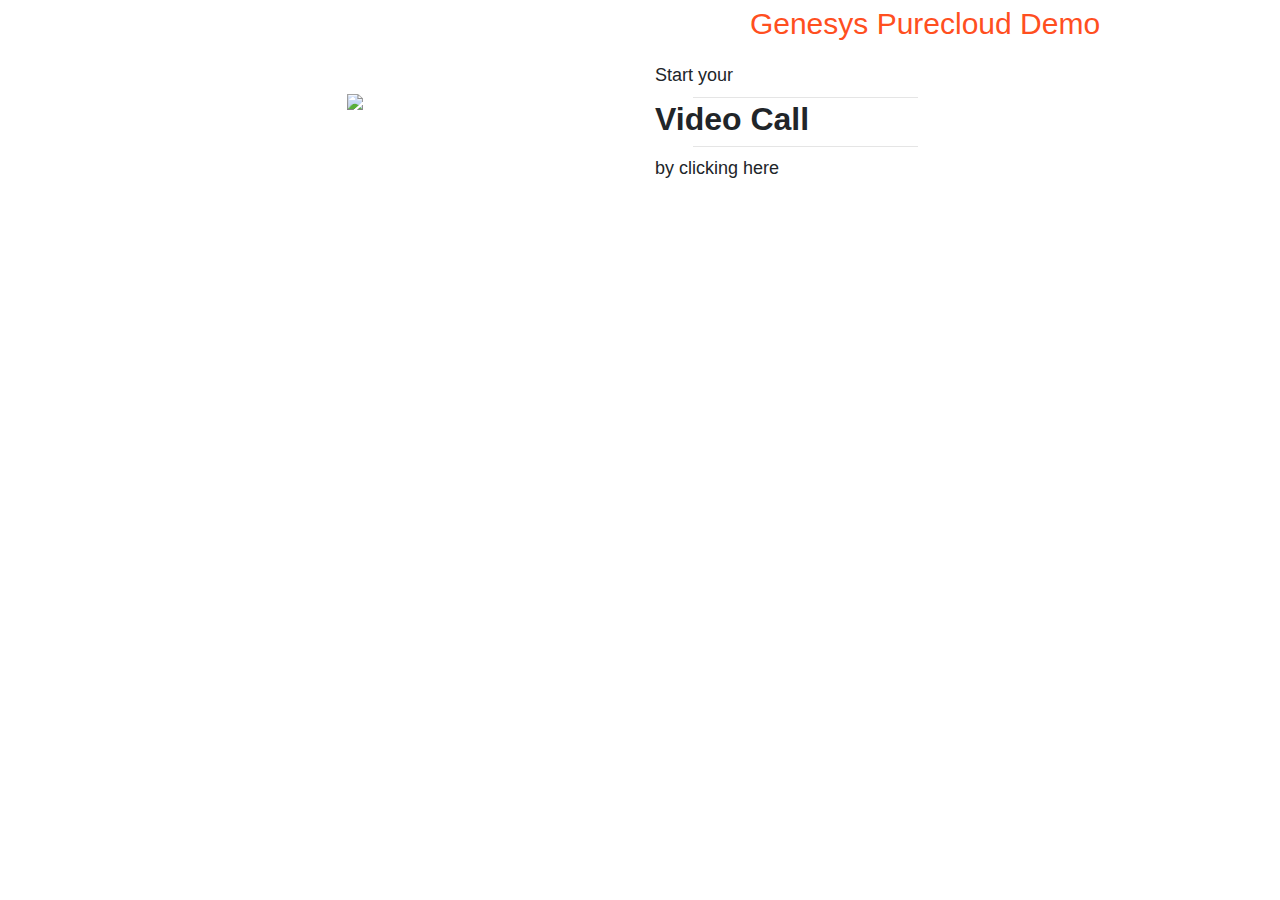
==== single-button-genesys-demo.html @ 1fd9ac0f "." ====
<!DOCTYPE html>
<html lang="en">
<head>
    <meta content="IE=11.0000" http-equiv="X-UA-Compatible">
    <meta charset="utf-8">
    <meta name="viewport" content="width=device-width, initial-scale=1.0">
    <meta name="GENERATOR" content="MSHTML 11.00.9600.18098">
    <title>Single Button Genesys Demo</title>
    <link rel="stylesheet" href="https://maxcdn.bootstrapcdn.com/bootstrap/4.0.0/css/bootstrap.min.css" integrity="sha384-Gn5384xqQ1aoWXA+058RXPxPg6fy4IWvTNh0E263XmFcJlSAwiGgFAW/dAiS6JXm" crossorigin="anonymous">
    <link href="/videoengager/css/site.css" rel="stylesheet">
    <script type="text/javascript" 	src="https://code.jquery.com/jquery-3.5.0.js"></script>	
    <script type="text/javascript"  src = '/videoengager/js/videoengager.widget.js'></script>
  <script>
        jQuery(document).ready(function ($) {
            $("#divdeEspera").hide();

        	$("#myVideoHolder").hide();

            $('#inicioVideoLlamada').click(function () {
                CXBus.command('VideoEngager.startVideoEngager');	
	        });

            $("#closeVideoButton").click(function() {
                CXBus.command('VideoEngager.endCall');
            });
        });
    </script>

<script>
    const urlParams = new URLSearchParams(window.location.search);
    let firstname = urlParams.get('firstname');
    let email = urlParams.get('email');
    let autoDial = urlParams.get('autoDial');
    let debugMode = urlParams.get('debug');
    let enableChat = urlParams.get('enableChat');

    if (!firstname) {
        firstname = 'videoengager.github.io'
    }
    if (!email) {
        email = 'development@videoengager.com'
    }

    if (!window._genesys) window._genesys = {};
    if (!window._gt) window._gt = [];
    window._genesys.widgets = {
          main: {
                debug: true,
                theme: "dark",
                plugins: [
                "cx-webchat",
                "cx-webchat-service",
                "cx-cobrowse",
                "cx-channel-selector",
                "cx-stats-service",
                "cx-call-us",
                "cx-callback-service",
                "cx-callback",
                "cx-calendar",
                "cx-sidebar"
                ],
                lang: "en"
          },
          videoengager: {
                callHolder: "myVideoHolder", //provides a place/div/ where the VideoEngager widget should be inserted. Otherwise, popup winddow will be open.
                platform: "purecloud", // one of 'engage'     or 'purecloud'
                tenantId : "0FphTk091nt7G1W7",  //VideoEngager tenantId
                veUrl: "https://videome.leadsecure.com/", //VideoEngager api base url
                audioOnly: false,  //start the VideoEngager call with audioOnly (without video)
                autoAccept: true, // during the call negotiation - automatically enter the call
                enablePrecall: false, //start the VideoEngager session with precall window - the visitor could select their camera/microphone settings
                useWebChatForm: false, //start VideoEngager session with/without registration form
                //in case of useWebChatForm == false, pass the following data to conversation initialization - visible for agent
                extraAgentMessage: '**This is a VideoEngager Video Call!!!**',
                webChatFormData: { 
                      nickname: 'Jonny',
                      firstname: firstname,
                      lastname: 'Smith',
                      email: email,
                      subject: 'product questions',
                      userData: {}
                },
                i18n: { "en": {  //localize the web chat buttons/tittle in registration form
                            "ChatFormSubmitVideo": "Start Video",
                            "WebChatTitleVideo": "Video Chat",
                            "ChatFormSubmitAudio": "Start Audio",
                            "WebChatTitleAudio": "Audio Chat",
                             },
                        "fr": {
                            "ChatFormSubmitVideo": "Démarrer la vidéo",
                            "WebChatTitleVideo": "Chat la vidéo",
                            "ChatFormSubmitAudio": "Démarrer la audio",
                            "WebChatTitleAudio": "Chat audio",
                        }
                },
                form: { // overrides the webchat form data. comment this property if there is no need to override
                    wrapper: "<table></table>",
                    inputs: [
                        { id:"form_firstname", name: "firstname", maxlength: "100", placeholder: "FirstName", label: "FirstName", autofocus: !0, "aria-required": !0 },
                        { id:"form_lastname", name: "lastname", maxlength: "100", placeholder: "LastName", label: "LastName", "aria-required": !0 },
                        { id:"form_email", type: "email", name: "email", maxlength: "100", placeholder: "Email", label: "Email", "aria-required": !0 },
                        // to add custom fields to web chat
                        { value:"", name: "customField2", maxlength: "100", placeholder: "Cust", label: "Subject" },
                        { value:"Subject", name: "customField2Label", maxlength: "100", placeholder: "", label: !1, style:"display:none" },
                        { value:"", name: "customField1", maxlength: "100", placeholder: "Test 2", label: "BRAND NEW CUSTOM FIELD" },
                        { value:"BRAND NEW CUSTOM FIELD", name: "customField1Label", maxlength: !1, placeholder: !1, label: !1, style:"display:none"},
                        ]
                }  
          },
          webchat: {
                transport: {
                    type: 'purecloud-v2-sockets',
                    dataURL: 'https://api.mypurecloud.com',
                    deploymentKey: '973f8326-c601-40c6-82ce-b87e6dafef1c',
                    orgGuid: 'c4b553c3-ee42-4846-aeb1-f0da3d85058e',
                    markdown: true,
                    interactionData: {
                        routing: {
                                targetType: 'QUEUE',
                                targetAddress: 'TestQueue',
                                priority: 2
                        }
                        }
                },
             /*   form: {
                wrapper: "<table role='none'>",
                inputs: [{
                            id: "cx_sendmessage_form_firstname",
                            name: "firstname",
                            maxlength: "100",
                            placeholder: "@i18n:sendmessage.PlaceholderFirstName",
                            label: "@i18n:sendmessage.FirstName",
                            autofocus: !0,
                            "aria-required": !0
                      },
                      {
                            name: "lastname",
                            maxlength: "100",
                            placeholder: "@i18n:sendmessage.PlaceholderLastName",
                            label: "@i18n:sendmessage.LastName",
                            "aria-required": !0
                      },
                      {
                            id: "cx_sendmessage_form_email",
                            type: "email",
                            name: "email",
                            maxlength: "100",
                            placeholder: "@i18n:sendmessage.PlaceholderEmail",
                            label: "@i18n:sendmessage.Email",
                            "aria-required": !0
                      },
                      {
                            id: "cx_sendmessage_form_subject",
                            name: "subject",
                            maxlength: "100",
                            placeholder: "@i18n:sendmessage.PlaceholderSubject",
                            label: "@i18n:sendmessage.Subject",
                            "aria-required": !0
                      },
                      {
                            id: "cx_sendmessage_form_messagebody",
                            type: "textarea",
                            name: "messagebody",
                            placeholder: "@i18n:sendmessage.PlaceholderTypetexthere",
                            label: !1,
                            "aria-required": !0
                      },
                      // to add custom fields to web chat
                      {
                            value: "TEST",
                            id: "cx_webchat_form_customField2",
                            name: "customField2",
                            maxlength: "100",
                            placeholder: "TEST TEST",
                            label: "TEST"
                      },
                      {
                            value: "Subject",
                            id: "cx_webchat_form_customFieldLabel2",
                            name: "customField2Label",
                            maxlength: "100",
                            placeholder: "",
                            label: !1,
                            style: "display:none"
                      },
                      {
                            value: "TEST",
                            id: "cx_webchat_form_customField1",
                            name: "customField1",
                            maxlength: "100",
                            placeholder: "Test 2",
                            label: "Test 2"
                      },
                      {
                            value: "BRAND NEW CUSTOM FIELD",
                            id: "cx_webchat_form_customFieldLabel1",
                            name: "customField1Label",
                            maxlength: !1,
                            placeholder: !1,
                            label: !1,
                            style: "display:none"
                      },
                      {
                            "id": "cx_webchat_form_language",
                            "name": "language",
                            "maxlength": "100",
                            "placeholder": "Optional",
                            "label": "Language",
                            "type": "select",
                            "options": [{
                            "text": "English",
                            "value": "[DEV] - English"
                            }, {
                            "text": "Bilingual",
                            "value": "[DEV] - Bilingual"
                            }]
                      },
                ],
                },
                */
                cometD: {
                enabled: false,

                },
                autoInvite: {
                enabled: false,
                timeToInviteSeconds: 5,
                inviteTimeoutSeconds: 30
                },
                chatButton: {
                enabled: false,
                openDelay: 1000,
                effectDuration: 300,
                hideDuringInvite: true
                },
                uploadsEnabled: true
          },
          channelselector: {
                ewtRefreshInterval: 10,
                channels: [{
                      enable: true,
                      clickCommand: 'VideoEngager.startVideoEngager',
                      readyEvent: 'VideoEngager.ready',
                      displayName: 'Video Chat',
                      i18n: 'VideoTitle',
                      icon: 'videochat',
                      ewt: {
                            display: true,
                            queue: 'Omnichannel',
                            availabilityThresholdMin: 300,
                            availabilityThresholdMax: 480,
                            hideChannelWhenThresholdMax: false
                      },
                },
                {
                      enable: true,
                      clickCommand: "WebChat.open",
                      readyEvent: "WebChat.ready",
                      displayName: "Web Chat",
                      i10n: "ChatTitle",
                      icon: "chat",
                      html: "",
                      ewt: {
                            display: true,
                            queue: "",
                            availabilityThresholdMin: 300,
                            availabilityThresholdMax: 3600,
                            hideChannelWhenThresholdMax: false
                      },
                },
                ]
          },
          sidebar: {
                showOnStartup: false,
                position: "right",
                expandOnHover: true,
                channels: [{
                name: "ChannelSelector",
                clickCommand: "ChannelSelector.open",
                readyEvent: "ChannelSelector.ready",
                clickOptions: {},
                displayName: "Live Assistance",
                displayTitle: "How would you like to get in touch?",
                icon: "agent"
                }, ]
          },
          extensions: {
                'VideoEngager': videoEngager.initExtension
          }
    };

    //development
    const parameters = {
        staging: {
          organizationId: '639292ca-14a2-400b-8670-1f545d8aa860',
          deploymentId: '1b4b1124-b51c-4c38-899f-3a90066c76cf',
          videoengagerUrl: 'https://staging.leadsecure.com',
          tennantId: 'oIiTR2XQIkb7p0ub',
          environment: 'https://api.mypurecloud.de',
          queue: 'Support'
        },
        dev: {
          organizationId: '327d10eb-0826-42cd-89b1-353ec67d33f8',
          deploymentId: 'c2eaaa5c-d755-4e51-9136-b5ee86b92af3',
          videoengagerUrl: 'https://dev.videoengager.com',
          tennantId: 'test_tenant',
          environment: 'https://api.mypurecloud.com.au',
          queue: 'video'
        },
        prod: {
          organizationId: 'c4b553c3-ee42-4846-aeb1-f0da3d85058e',
          deploymentId: '973f8326-c601-40c6-82ce-b87e6dafef1c',
          videoengagerUrl: 'https://videome.leadsecure.com',
          tennantId: '0FphTk091nt7G1W7',
          environment: 'https://api.mypurecloud.com',
          queue: 'TestQueue'
        }
      };
      
      // development
      if (debugMode) {
        window._genesys.widgets.videoengager.tenantId = parameters[debugMode].tennantId;
        window._genesys.widgets.videoengager.veUrl = parameters[debugMode].videoengagerUrl;
        window._genesys.widgets.webchat.transport.dataURL = parameters[debugMode].environment;
        window._genesys.widgets.webchat.transport.deploymentKey = parameters[debugMode].deploymentId;
        window._genesys.widgets.webchat.transport.orgGuid = parameters[debugMode].organizationId;
        window._genesys.widgets.webchat.transport.interactionData.routing.targetAddress = parameters[debugMode].queue;
      }

    if (enableChat === 'true'){
        window._genesys.widgets.videoengager.useWebChatForm = true;
    }

    window.onload = function() {
        if (autoDial == 'true') {
            CXBus.command('VideoEngager.startVideoEngager');
        }
    }

</script>
</head>

<body>
    <div id="myVideoHolder">
        <div id="closeVideoButtonHolder">
            <img class="button" id="closeVideoButton" src="/videoengager/img/close.png">
        </div>
    </div>
    <div class="container">
        <div class="row">
            <div class="col-12">
                <div class="align-items-center justify-content-center">
                    
                </div>
            </div>
        </div>
    </div>
    <div class="container">
        <div class="row align-items-center justify-content-center">
            <div class="col-12 col-md-6" style=" display: flex; justify-content: center; ">
                <img class="logo" id="" style=" max-width: 100%; " src="/videoengager/img/ve.svg">
            </div>
            <div class="col-12 col-md-6">
                <div class="row">
                    <div class="col-12 texto">
                        <div class="textoBlanco text-center">
                            <p style="font-size:30px;color: #ff4f1f;">Genesys Purecloud Demo</p> 
                        </div>
                        <span id="inicioVideoLlamada" style="cursor:pointer;">
                            <div class="pt-2 roundElement textoBlanco botonVideoLlamada" id="textoProntoseraAtendido"
                                style="width: 300px; height: 140px; LINE-HEIGHT:10px;">
                                <font size=4>Start your</font>
                                <hr width="75%" />
                                <font size=6> <b id="videoText">Video Call</b> </font>
                                <hr width="75%" />
                                <font size=4>by clicking here</font>
                            </div>
                        </a>

                        <div class="roundElement textoBlanco botonVideoLlamada" id="divdeEspera"
                            style="width: 300px; height: 140px; LINE-HEIGHT:10px;">
                            <img id="imgEspera" src="/videoengager/img/ajax-loader.gif"
                                style="top: 60px; position:relative;">
                        </div>
                    </div>
                </div>

            </div>
        </div>
    </div>
    <div class="container body-content">
        <div class="row">
            <div class="col-12">
                <div class="form-group">
                    <!-- <label for="displayName">Display Name</label> -->
                    <input type="hidden" class="form-control" id="displayName" placeholder="Display Name"
                        value="Customer 4">
                </div>
                <div id="error-holder" class="alert alert-danger" role="alert" style="display: none;"></div>
                <button id="clickButton" style="display:none ;">Hidden Video Button</button>
            </div>
        </div>
    </div>

    <script src="https://cdnjs.cloudflare.com/ajax/libs/popper.js/1.12.9/umd/popper.min.js"
    integrity="sha384-ApNbgh9B+Y1QKtv3Rn7W3mgPxhU9K/ScQsAP7hUibX39j7fakFPskvXusvfa0b4Q"
    crossorigin="anonymous"></script>
    <script src="https://maxcdn.bootstrapcdn.com/bootstrap/4.0.0/js/bootstrap.min.js"
    integrity="sha384-JZR6Spejh4U02d8jOt6vLEHfe/JQGiRRSQQxSfFWpi1MquVdAyjUar5+76PVCmYl"
    crossorigin="anonymous"></script>
    <script type="text/javascript"  src = '/widgets.min.js'></script>
    <link id="genesys-widgets-styles" href="/widgets.min.css" type="text/css" rel="stylesheet"/>
</body>
</html>
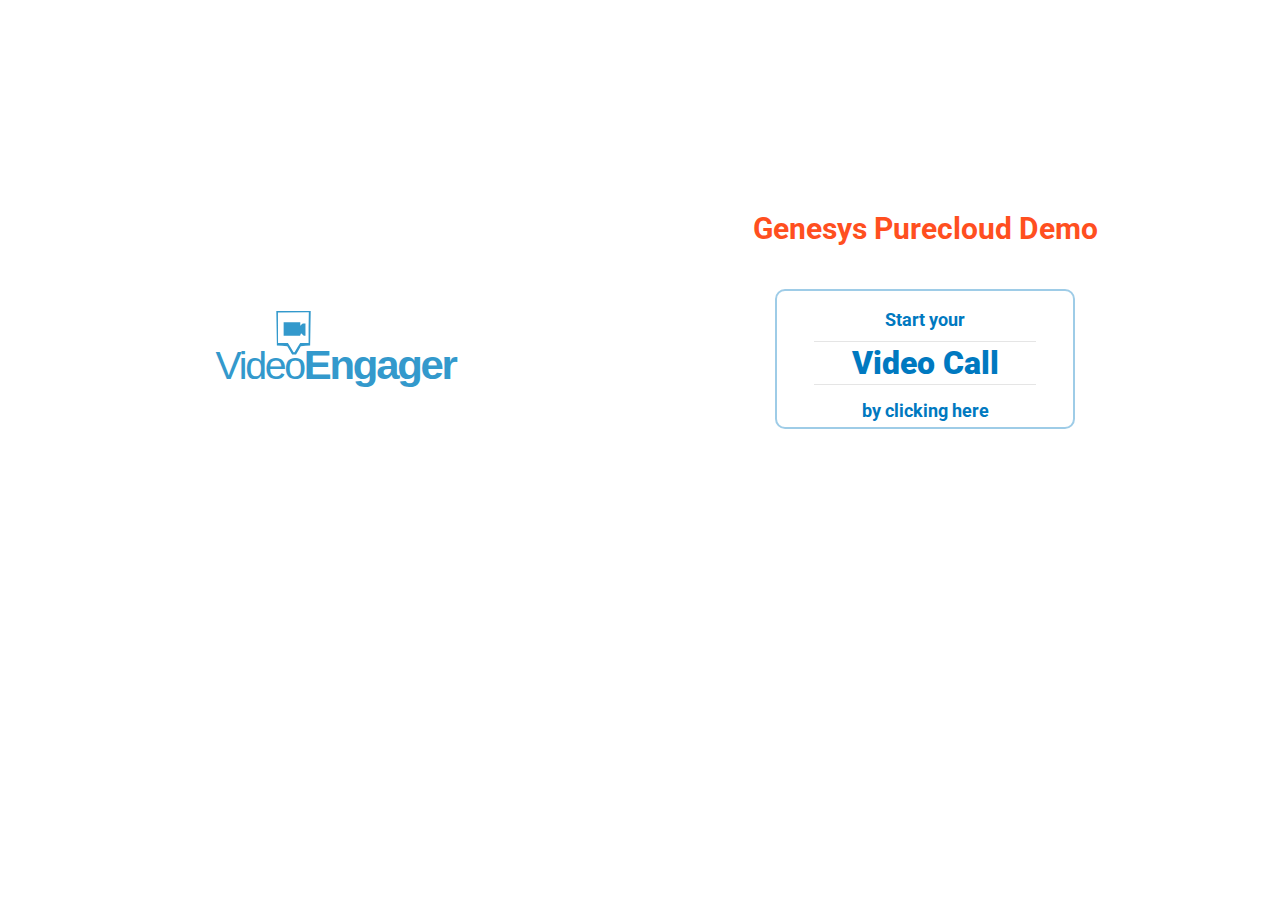
==== commit 2ecb9345: "." ====
--- a/single-button-genesys-demo.html
+++ b/single-button-genesys-demo.html
@@ -8,9 +8,9 @@
     <meta name="GENERATOR" content="MSHTML 11.00.9600.18098">
     <title>Single Button Genesys Demo</title>
     <link rel="stylesheet" href="https://maxcdn.bootstrapcdn.com/bootstrap/4.0.0/css/bootstrap.min.css" integrity="sha384-Gn5384xqQ1aoWXA+058RXPxPg6fy4IWvTNh0E263XmFcJlSAwiGgFAW/dAiS6JXm" crossorigin="anonymous">
-    <link href="/videoengager/css/site.css" rel="stylesheet">
+    <link href="css/site.css" rel="stylesheet">
     <script type="text/javascript" 	src="https://code.jquery.com/jquery-3.5.0.js"></script>	
-    <script type="text/javascript"  src = '/videoengager/js/videoengager.widget.js'></script>
+    <script type="text/javascript"  src = 'js/videoengager.widget.js'></script>
   <script>
         jQuery(document).ready(function ($) {
             $("#divdeEspera").hide();
@@ -60,12 +60,12 @@
                 "cx-calendar",
                 "cx-sidebar"
                 ],
-                lang: "en"
+                lang: "es"
           },
           videoengager: {
                 callHolder: "myVideoHolder", //provides a place/div/ where the VideoEngager widget should be inserted. Otherwise, popup winddow will be open.
                 platform: "purecloud", // one of 'engage'     or 'purecloud'
-                tenantId : "0FphTk091nt7G1W7",  //VideoEngager tenantId
+                tenantId : "iWFuqDNUahia0vMb",  //VideoEngager tenantId
                 veUrl: "https://videome.leadsecure.com/", //VideoEngager api base url
                 audioOnly: false,  //start the VideoEngager call with audioOnly (without video)
                 autoAccept: true, // during the call negotiation - automatically enter the call
@@ -112,13 +112,13 @@
                 transport: {
                     type: 'purecloud-v2-sockets',
                     dataURL: 'https://api.mypurecloud.com',
-                    deploymentKey: '973f8326-c601-40c6-82ce-b87e6dafef1c',
-                    orgGuid: 'c4b553c3-ee42-4846-aeb1-f0da3d85058e',
+                    deploymentKey: 'a6c07b24-c479-4e76-a330-ebbc73118fe6',
+                    orgGuid: 'c3fe9f74-924f-4ca8-a293-96900e7f8bf5',
                     markdown: true,
                     interactionData: {
                         routing: {
                                 targetType: 'QUEUE',
-                                targetAddress: 'TestQueue',
+                                targetAddress: 'Laboratorio',
                                 priority: 2
                         }
                         }
@@ -293,28 +293,28 @@
     //development
     const parameters = {
         staging: {
-          organizationId: '639292ca-14a2-400b-8670-1f545d8aa860',
-          deploymentId: '1b4b1124-b51c-4c38-899f-3a90066c76cf',
-          videoengagerUrl: 'https://staging.leadsecure.com',
-          tennantId: 'oIiTR2XQIkb7p0ub',
-          environment: 'https://api.mypurecloud.de',
-          queue: 'Support'
+            organizationId: "c3fe9f74-924f-4ca8-a293-96900e7f8bf5",
+          deploymentId: "a6c07b24-c479-4e76-a330-ebbc73118fe6",
+          videoengagerUrl: "https://videome.leadsecure.com",
+          tennantId: "iWFuqDNUahia0vMb",
+          environment: "https://api.mypurecloud.com",
+          queue: "Laboratorio"
         },
         dev: {
-          organizationId: '327d10eb-0826-42cd-89b1-353ec67d33f8',
-          deploymentId: 'c2eaaa5c-d755-4e51-9136-b5ee86b92af3',
-          videoengagerUrl: 'https://dev.videoengager.com',
-          tennantId: 'test_tenant',
-          environment: 'https://api.mypurecloud.com.au',
-          queue: 'video'
+            organizationId: "c3fe9f74-924f-4ca8-a293-96900e7f8bf5",
+          deploymentId: "a6c07b24-c479-4e76-a330-ebbc73118fe6",
+          videoengagerUrl: "https://videome.leadsecure.com",
+          tennantId: "iWFuqDNUahia0vMb",
+          environment: "https://api.mypurecloud.com",
+          queue: "Laboratorio"
         },
         prod: {
-          organizationId: 'c4b553c3-ee42-4846-aeb1-f0da3d85058e',
-          deploymentId: '973f8326-c601-40c6-82ce-b87e6dafef1c',
-          videoengagerUrl: 'https://videome.leadsecure.com',
-          tennantId: '0FphTk091nt7G1W7',
-          environment: 'https://api.mypurecloud.com',
-          queue: 'TestQueue'
+            organizationId: "c3fe9f74-924f-4ca8-a293-96900e7f8bf5",
+          deploymentId: "a6c07b24-c479-4e76-a330-ebbc73118fe6",
+          videoengagerUrl: "https://videome.leadsecure.com",
+          tennantId: "iWFuqDNUahia0vMb",
+          environment: "https://api.mypurecloud.com",
+          queue: "Laboratorio"
         }
       };
       
@@ -344,7 +344,7 @@
 <body>
     <div id="myVideoHolder">
         <div id="closeVideoButtonHolder">
-            <img class="button" id="closeVideoButton" src="/videoengager/img/close.png">
+            <img class="button" id="closeVideoButton" src="img/close.png">
         </div>
     </div>
     <div class="container">
@@ -359,7 +359,7 @@
     <div class="container">
         <div class="row align-items-center justify-content-center">
             <div class="col-12 col-md-6" style=" display: flex; justify-content: center; ">
-                <img class="logo" id="" style=" max-width: 100%; " src="/videoengager/img/ve.svg">
+                <img class="logo" id="" style=" max-width: 100%; " src="img/ve.svg">
             </div>
             <div class="col-12 col-md-6">
                 <div class="row">
@@ -380,7 +380,7 @@
 
                         <div class="roundElement textoBlanco botonVideoLlamada" id="divdeEspera"
                             style="width: 300px; height: 140px; LINE-HEIGHT:10px;">
-                            <img id="imgEspera" src="/videoengager/img/ajax-loader.gif"
+                            <img id="imgEspera" src="img/ajax-loader.gif"
                                 style="top: 60px; position:relative;">
                         </div>
                     </div>
@@ -409,7 +409,7 @@
     <script src="https://maxcdn.bootstrapcdn.com/bootstrap/4.0.0/js/bootstrap.min.js"
     integrity="sha384-JZR6Spejh4U02d8jOt6vLEHfe/JQGiRRSQQxSfFWpi1MquVdAyjUar5+76PVCmYl"
     crossorigin="anonymous"></script>
-    <script type="text/javascript"  src = '/widgets.min.js'></script>
-    <link id="genesys-widgets-styles" href="/widgets.min.css" type="text/css" rel="stylesheet"/>
+    <script type="text/javascript"  src = 'js/widgets.min.js'></script>
+    <link id="genesys-widgets-styles" href="css/widgets.min.css" type="text/css" rel="stylesheet"/>
 </body>
 </html>
--- a/css/site.css
+++ b/css/site.css
@@ -0,0 +1,163 @@
+body {
+	padding-top: 0px; padding-bottom: 0px;
+	/*background:url(Wallpaper_BAC.png)*/
+	background:#ffffff;
+}
+a {
+	color: #0079c0ff; text-decoration: none;
+}
+a:hover {
+	color: #0079c0ff !important; text-decoration: none !important;
+}
+a:focus {
+	color: #0079c0ff !important; text-decoration: none !important;
+}
+.body-content {
+	padding-right: 15px; padding-left: 15px;
+}
+input {
+	max-width: 280px;
+}
+select {
+	max-width: 280px;
+}
+textarea {
+	max-width: 280px;
+}
+.field-validation-error {
+	color: #0079c0ff;
+}
+.field-validation-valid {
+	display: none;
+}
+input.input-validation-error {
+	border: 1px solid #0079c0ff; border-image: none;
+}
+input[type='checkbox'].input-validation-error {
+	border: 0px currentColor; border-image: none;
+}
+.validation-summary-errors {
+	color: #0079c0ff;
+}
+.validation-summary-valid {
+	display: none;
+}
+#ImagenFondoPrincipal {
+	left: 0px; top: 0px; width: 100%; height: 100%; position: absolute; z-index: -5000;
+}
+#inicioVideoLlamada {
+	margin-top: 22px;
+    display: block;
+}
+.textoBlanco {
+	color: #0079c0ff; font-size: 35px; font-weight: bold; align-items: center; align-content: center;
+}
+@media (orientation: portrait) {
+    .logo {
+        margin-top: 20%;
+    }
+}
+
+.texto{
+	margin-top:20px;
+}
+.roundElement {
+	border-radius: 10px; border: 2px solid #0079c061; border-image: none;
+}
+.botonVideoLlamada {
+ text-align: center;
+ margin-top: 46px;
+ margin:0 auto;
+}
+.textoBlancoPequeno {
+	color: #0079c0ff; font-size: 20px; font-weight: bold; align-items: center; align-content: center;
+}
+.botonVideoLlamadaPequeno {
+	text-align: center;
+}
+.mensajeSaludo {
+	left: 700px; top: 160px; text-align: center;
+}
+#camaraLocal {
+	border-radius: 10px; border: 2px solid #0079c0ff; border-image: none; top: 10px; width: 100px; height: 62px; position: absolute;
+}
+#camaraRemota {
+	left: 3%; top: 3%; width: 95%; height: 85%; position: absolute; z-index: 0;
+}
+
+#slider1_container{
+	width:100% !important;
+	max-width: 470px !important;
+   position: absolute;
+   display: none;
+}
+
+.objetoInvisible{
+    display:none;
+}
+
+.objetoVisible{
+    display:block;
+}
+
+
+#myVideoHolder{
+	height: 100%;
+    padding-bottom: 45px;
+	width:100%;
+	position: absolute;
+	z-index:1		;
+}
+
+#closeVideoButtonHolder{
+	bottom: 0px;
+    height: 45px;
+    position: absolute;
+    width: 100%;
+    z-index: 10;
+    text-align: center;
+}
+
+#closeVideoButton{
+    height: 45px;
+}
+
+@media only screen and (min-width:419px){
+	.texto{
+		margin-top:10%;
+	}
+}
+@media only screen and (min-width:767px){
+	.texto{
+		margin-top:36%;
+	}
+	.logo {
+		margin-top: 50%;
+	}
+	.texto2 {
+		margin-top: 24%;
+	}
+}
+@media only screen and (min-width:979px){
+	.texto{
+		margin-top:36%;
+	}
+	.logo {
+		margin-top: 50%;
+	}
+	.texto2 {
+		margin-top: 24%;
+	}
+
+}
+@media (orientation: portrait) {
+	#myVideoHolder {
+		padding-bottom: 60px;
+	}
+	#closeVideoButton {
+		height: 60px;
+	}
+	#closeVideoButtonHolder {
+		height: 60px;
+	}
+}--- a/css/widgets.min.css
+++ b/css/widgets.min.css
@@ -0,0 +1,7 @@
+/*!
+ * widgets
+ * @version: 9.0.017.00
+ * @license: Genesys Telecom Labs
+ * @Modules Present: cx-bus,cx-app,cx-overlay,cx-toaster,cx-window-manager,cx-remote,cx-calendar,cx-console,cx-channel-selector,cx-call-us,cx-callback,cx-callback-service,cx-cobrowse,cx-chat-deflection,cx-gwe,cx-engage,cx-engage-offer,cx-knowledge-center-service,cx-send-message,cx-send-message-service,cx-sidebar,cx-search,cx-webchat,cx-webchat-service-legacy-controller,cx-webchat-service-transport-controller,pure-engage-v3-rest-transport,pure-cloud-v2-sockets-transport,cx-webchat-service,cx-clicktocall,cx-clicktocall-service,cx-buster,cx-richmedia-bridge
+ */
+.cx-widget *{box-sizing:border-box;-webkit-text-size-adjust:100%;-ms-text-size-adjust:100%}.cx-widget{font-family:Roboto;font-size:1em;transition:background .5s ease,background-color .5s ease,color .5s ease,border-color .5s ease;-webkit-transition:background .5s ease,background-color .5s ease,color .5s ease,border-color .5s ease;-moz-transition:background .5s ease,background-color .5s ease,color .5s ease,border-color .5s ease;-o-transition:background .5s ease,background-color .5s ease,color .5s ease,border-color .5s ease}.cx-widget article,.cx-widget aside,.cx-widget details,.cx-widget figcaption,.cx-widget figure,.cx-widget footer,.cx-widget header,.cx-widget hgroup,.cx-widget main,.cx-widget nav,.cx-widget section,.cx-widget summary{display:block}.cx-widget audio,.cx-widget canvas,.cx-widget progress,.cx-widget video{display:inline-block;vertical-align:baseline}.cx-widget audio:not([controls]){display:none;height:0}.cx-widget [hidden],.cx-widget template{display:none}.cx-widget a{background:transparent;text-decoration:underline;background:0 0}.cx-widget abbr[title]{border-bottom:1px dotted}.cx-widget b,.cx-widget strong{font-weight:700}.cx-widget dfn{font-style:italic}.cx-widget h1{margin:.67em 0;font-size:2em}.cx-widget mark{background:#ff0}.cx-widget small{font-size:80%}.cx-widget sub,.cx-widget sup{position:relative;font-size:75%;line-height:0;vertical-align:baseline}.cx-widget sup{top:-.5em}.cx-widget sub{bottom:-.25em}.cx-widget img{border:0}.cx-widget svg:not(:root){overflow:hidden;-webkit-transform:scale(1);transform:scale(1)}.cx-widget figure{margin:1em 40px}.cx-widget hr{height:0;-moz-box-sizing:content-box;box-sizing:content-box}.cx-widget pre{overflow:auto}.cx-widget code,.cx-widget kbd,.cx-widget pre,.cx-widget samp{font-family:monospace,monospace;font-size:1em}.cx-widget button,.cx-widget input,.cx-widget optgroup,.cx-widget select,.cx-widget textarea{margin:0;font:inherit;color:inherit}.cx-widget button,.cx-widget select{text-transform:none}.cx-widget button,.cx-widget input[type=button],.cx-widget input[type=reset],.cx-widget input[type=submit]{-webkit-appearance:button;cursor:pointer}.cx-widget button[disabled],.cx-widget input[disabled]{cursor:default}.cx-widget button::-moz-focus-inner,.cx-widget input::-moz-focus-inner{padding:0;border:0}.cx-widget input{line-height:normal}.cx-widget input[type=checkbox],.cx-widget input[type=radio]{-moz-box-sizing:border-box;box-sizing:border-box;padding:0}.cx-widget input[type=number]::-webkit-inner-spin-button,.cx-widget input[type=number]::-webkit-outer-spin-button{height:auto}.cx-widget input[type=search]{-moz-box-sizing:content-box;box-sizing:content-box;-webkit-appearance:textfield}.cx-widget input[type=search]::-webkit-search-cancel-button,.cx-widget input[type=search]::-webkit-search-decoration{-webkit-appearance:none}.cx-widget fieldset{padding:.35em .625em .75em;margin:0 2px;border:1px solid}.cx-widget textarea{overflow:auto}.cx-widget optgroup{font-weight:700}.cx-widget table{border-spacing:0;border-collapse:collapse}.cx-widget td,.cx-widget th{padding:0}.cx-widget th{text-align:left}.cx-widget label{margin-bottom:0!important;color:inherit!important}.cx-widget button{margin:0;font:inherit;overflow:visible;text-rendering:auto;letter-spacing:normal;word-spacing:normal;text-indent:0;-webkit-writing-mode:horizontal-tb}.cx-widget .cx-icon-debug .cx-icon-debug-set>div{display:inline-block;width:58px;padding:10px;margin:5px;font-size:.625em;text-align:center}.cx-widget .cx-icon-debug .cx-icon-debug-set>div span{white-space:nowrap}.cx-widget .cx-form-control{height:32px;border:1px solid;border-width:1px;border-style:solid}.cx-widget .cx-btn{display:inline-block;padding:5px 24px;margin-bottom:0;font-size:.75em;font-weight:700;line-height:1.66666667em;text-align:center;white-space:nowrap;vertical-align:middle;cursor:pointer;-o-user-select:none;user-select:none;background-image:none;border:1px solid;border-radius:2px;text-shadow:none}.cx-widget .cx-btn:focus{border-width:2px;padding-top:4px;padding-bottom:4px}.cx-widget .cx-full-screen-view{position:absolute;z-index:999999;top:0;left:0;height:100%;width:100%;padding:0;margin:0}.cx-widget fieldset{min-width:0;padding:0;margin:0;border:0}.cx-widget legend{display:block;width:100%;padding:0;margin-bottom:20px;font-size:1.125em;line-height:inherit;border:0;border-bottom:1px solid}.cx-widget label{display:inline;margin-bottom:5px;font-size:.75em;font-weight:700;line-height:1rem}.cx-widget input[type=search]{-moz-box-sizing:border-box;box-sizing:border-box}.cx-widget input[type=radio]{margin-top:4px;margin-right:5px;cursor:pointer;width:auto;display:inline;height:auto}.cx-widget input[type=radio].cx-radiobtn{display:none}.cx-widget input[type=radio].cx-radiobtn+span{position:relative;top:1px;display:inline;margin-right:7px;font-size:.9375em;line-height:.75em;cursor:pointer;outline:none}.cx-widget input[type=checkbox]{margin-top:4px;margin-right:5px;cursor:pointer;width:auto!important;float:left}.cx-widget input[type=checkbox].cx-form-control{margin-top:1px;height:auto}.cx-widget input[type=checkbox].cx-checkbox{display:none}.cx-widget input[type=checkbox].cx-checkbox+span{position:relative;top:1px;display:inline;margin-right:7px;font-size:.875em;line-height:1rem;cursor:pointer;outline:none}.cx-widget input[type=file]{display:block}.cx-widget input[type=range]{display:block;width:100%}.cx-widget select[multiple],.cx-widget select[size]{height:auto}.cx-widget input[type=checkbox]:focus,.cx-widget input[type=file]:focus,.cx-widget input[type=radio]:focus{outline:thin dotted;outline:5px auto -webkit-focus-ring-color;outline-offset:-2px}.cx-widget output{padding-top:5px}.cx-widget .cx-form-control,.cx-widget output{display:block;font-size:.75em;line-height:1.86666667em}.cx-widget .cx-form-control{width:100%;padding:4px 12px;background-image:none;border-radius:2px}.cx-widget .cx-form-control:focus{outline:0;border-width:2px}.cx-widget .cx-form-control[disabled],.cx-widget .cx-form-control[readonly],.cx-widget fieldset[disabled] .cx-form-control{cursor:not-allowed;opacity:1}.cx-widget textarea.cx-form-control{height:auto;resize:none}.cx-widget textarea.cx-form-control:focus{padding-top:3px;padding-bottom:3px}.cx-widget input[type=date]{line-height:2em}.cx-widget .cx-form-group{margin-bottom:15px}.cx-widget .cx-checkbox,.cx-widget .cx-radio{display:block;min-height:20px;margin-top:10px;margin-bottom:10px}.cx-widget .cx-checkbox label,.cx-widget .cx-radio label{display:inline;font-weight:400;cursor:pointer}.cx-widget .cx-checkbox-inline input[type=checkbox],.cx-widget .cx-checkbox input[type=checkbox],.cx-widget .cx-radio-inline input[type=radio],.cx-widget .cx-radio input[type=radio]{float:left}.cx-widget .cx-checkbox+.checkbox,.cx-widget .cx-radio+.radio{margin-top:-5px}.cx-widget .cx-checkbox-inline,.cx-widget .cx-radio-inline{display:inline-block;padding-left:20px;margin-bottom:0;font-weight:400;line-height:1.25em;vertical-align:middle;cursor:pointer}.cx-widget .cx-checkbox-inline+.cx-checkbox-inline,.cx-widget .cx-radio-inline+.cx-radio-inline{margin-top:0;margin-left:1px}.cx-widget .cx-checkbox-inline[disabled],.cx-widget .cx-checkbox[disabled],.cx-widget .cx-radio-inline[disabled],.cx-widget .cx-radio[disabled],.cx-widget fieldset[disabled] .cx-checkbox,.cx-widget fieldset[disabled] .cx-checkbox-inline,.cx-widget fieldset[disabled] .cx-radio,.cx-widget fieldset[disabled] .cx-radio-inline,.cx-widget fieldset[disabled] input[type=checkbox],.cx-widget fieldset[disabled] input[type=radio],.cx-widget input[type=checkbox][disabled],.cx-widget input[type=radio][disabled]{cursor:not-allowed}.cx-widget .cx-input-sm{height:32px;padding:5px 10px;font-size:.6875em;line-height:1.5;border-radius:3px}.cx-widget select.cx-input-sm{height:32px;line-height:2em}.cx-widget select[multiple].cx-input-sm,.cx-widget textarea.cx-input-sm{height:auto}.cx-widget .cx-input-lg{height:32px;padding:10px 16px;font-size:.875em;line-height:1.33em;border-radius:6px}.cx-widget select.cx-input-lg{height:32px;line-height:2em}.cx-widget select[multiple].cx-input-lg,.cx-widget textarea.cx-input-lg{height:auto}.cx-widget .ui-draggable-handle{-ms-touch-action:none;touch-action:none}@keyframes opacityZeroToFull{0%{opacity:0;visibility:hidden}to{opacity:1;visibility:visible}}@keyframes opacityIncreaseToFull{0%{opacity:.5}to{opacity:1}}.cx-widget:hover{z-index:1000000!important}.cx-widget .cx-mobile input.cx-form-control,.cx-widget .cx-mobile text-area.cx-form-control{font-size:1em}.cx-button-group{overflow:auto}.cx-buttons-single{text-align:center}.cx-buttons-single .cx-btn-default,.cx-buttons-single .cx-btn-primary{float:none}.cx-buttons-binary .cx-btn-primary{float:right}.cx-buttons-binary .cx-btn-default{float:left}.cx-buttons-primary .cx-btn-primary{float:right}.cx-buttons-primary .cx-text{float:left;margin-left:16px}.cx-buttons-default .cx-btn-default{float:left}.cx-buttons-default .cx-text{float:right;margin-right:16px}.cx-ac-wrapper{position:relative;width:100%}.cx-ac-wrapper input{padding-right:30px}.cx-ac-dropdown-menu{position:absolute;top:100%;left:0;right:0;z-index:1;padding:4px 0;cursor:pointer;display:none;border:1px solid}.cx-ac-suggestion{padding:8px 12px}.cx-countdown{font-size:1.5em;font-weight:300}.cx-countdown .cx-icon{display:inline-block;width:16px;height:16px;margin-right:7px}.cx-mobile .cx-countdown .cx-icon{width:18px;height:18px}.cx-screen-reader-only{position:absolute;left:-10000px;top:auto;width:1px;height:1px;overflow:hidden}.cx-common-screen-reader{width:1px;height:1px;overflow:hidden;text-indent:-9999px;border:0}.cx-widget.cx-desktop .cx-input-focus{border-width:1px!important;box-shadow:0 2px 2px #23adff;transition:all .2s ease-out;border-color:#75a8ff!important}.cx-widget.cx-desktop .cx-input-focus:focus{outline:none}.cx-common-container.cx-loading .cx-loading-screen,.cx-common-container.cx-loading .cx-smokescreen{display:block}.cx-common-container.cx-waiting .cx-loading-screen{display:block;pointer-events:none;background:none}.cx-loading-screen{display:none;position:absolute;top:0;left:0;height:100%;width:100%}.cx-loading-container{display:none;position:relative}.cx-loading-container .cx-loading-icon,.cx-loading-screen .cx-loading-icon{display:inline-block;height:50px;width:50px;left:-25px;margin-left:50%;position:relative;top:50%;-webkit-transform:translateY(-50%);-ms-transform:translateY(-50%);transform:translateY(-50%)}.cx-loading-container svg,.cx-loading-screen svg{-webkit-animation:cxloadingspin 4s linear infinite;-moz-animation:cxloadingspin 4s linear infinite;animation:cxloadingspin 4s linear infinite}@-moz-keyframes cxloadingspin{0%{-moz-transform:rotate(0deg)}to{-moz-transform:rotate(1turn)}}@-webkit-keyframes cxloadingspin{0%{-webkit-transform:rotate(0deg)}to{-webkit-transform:rotate(1turn)}}@keyframes cxloadingspin{0%{transform:rotate(0deg)}to{transform:rotate(1turn)}}.cx-common-container,.cx-drop-shadow{-webkit-box-shadow:0 0 21px 2px rgba(0,0,0,.2);box-shadow:0 0 21px 2px rgba(0,0,0,.2)}.cx-common-container{box-sizing:border-box;-moz-box-sizing:border-box;-webkit-box-sizing:border-box}.cx-common-container button,.cx-common-container form{outline:none}.cx-common-container *{box-sizing:border-box;-moz-box-sizing:border-box;-webkit-box-sizing:border-box}.cx-common-container ::-webkit-scrollbar{width:5px;height:5px}.cx-common-container .cx-titlebar{clear:both;border-width:0 0 1px;border-style:solid;padding:14px 20px;background-color:inherit}.cx-common-container .cx-titlebar .cx-icon{float:left;width:24px;height:24px;margin-top:2px}.cx-common-container .cx-titlebar .cx-title{display:inline-block;font-size:1.5em;margin:0 0 0 8px;font-weight:lighter}.cx-common-container .cx-titlebar .cx-close{float:right}.cx-common-container .cx-titlebar .cx-close .cx-button-close{font-size:1em}.cx-common-container .cx-body{padding:24px 24px 0;overflow:auto;clear:both;position:relative}.cx-common-container .cx-body ::-webkit-scrollbar{width:5px;height:5px}.cx-common-container .cx-button-container{font-size:.75em;line-height:1em}.cx-common-container .cx-button-container .cx-button-group .cx-btn{margin:12px 0 0}.cx-common-container .cx-button-container .cx-button-group .cx-text{margin:20px 0;line-height:1em}.cx-common-container .cx-dialog-container,.cx-common-container .cx-smokescreen{position:absolute;top:0;left:0;height:100%;width:100%;display:none}.cx-common-container .cx-dialog-container{padding:48px 96px;font-size:.875em}.cx-common-container .cx-dialog-container .cx-dialog{border:1px solid;padding:24px;top:28px;position:relative;display:none}.cx-common-container .cx-footer{padding:14px 24px 18px;background-color:inherit}.cx-common-container .cx-footer .cx-powered-by{font-size:.625em}.cx-common-container .cx-branding{padding:10px 12px 26px 15px}.cx-common-container .cx-branding .cx-icon{float:left;width:16px;height:16px}.cx-common-container .cx-email-link{font-weight:700}.cx-common-container .cx-powered-by .cx-icon{position:relative;top:2px}.cx-common-container .cx-powered-by .cx-icon svg{width:59px;height:14px}.cx-common-container .cx-buttons-window-control{position:absolute;top:12px;right:12px;font-size:1em;overflow:hidden}.cx-common-container .cx-buttons-window-control button{display:none;padding:0;background-color:transparent;border:0;width:20px;height:20px;padding:2px;margin-left:6px}.cx-common-container .cx-buttons-window-control button:focus{border:1px solid;border-width:2px;padding:1px}.cx-footer .cx-button-group .cx-button-group{margin-bottom:0}.cx-button-group{overflow:auto}.cx-buttons-single{text-align:center}.cx-buttons-single .cx-btn-default,.cx-buttons-single .cx-btn-primary{float:none}.cx-buttons-binary .cx-btn-primary{float:right}.cx-buttons-binary .cx-btn-default{float:left}.cx-buttons-primary .cx-btn-primary{float:right}.cx-buttons-primary .cx-text{float:left;margin-left:16px}.cx-buttons-default .cx-btn-default{float:left}.cx-buttons-default .cx-text{float:right;margin-right:16px}.cx-common-container.cx-close .cx-buttons-window-control button.cx-button-close,.cx-common-container.cx-minimize .cx-buttons-window-control button.cx-button-maximize,.cx-common-container.cx-minimize .cx-buttons-window-control button.cx-button-minimize{display:inline-block}.cx-common-container.cx-minimized .cx-buttons-window-control .cx-button-maximize svg{-ms-transform:rotate(180deg);-webkit-transform:rotate(180deg);transform:rotate(180deg);border-bottom:1px transparent}.cx-common-container.cx-mobile .cx-btn{padding:5px 14px}.cx-common-container.cx-mobile .cx-titlebar{padding:9px 11px}.cx-common-container.cx-mobile .cx-titlebar .cx-icon{margin-left:13px}.cx-common-container.cx-mobile .cx-buttons-window-control{top:7px;right:0;overflow:visible!important}.cx-common-container.cx-mobile .cx-buttons-window-control>button{margin-right:10px;padding:4px;width:24px;height:32px}.cx-common-container.cx-mobile .cx-buttons-window-control>button:focus{padding:3px}.cx-common-container.cx-mobile .cx-button-container .cx-text{margin:16px 9px 16px 0}.cx-common-container.cx-mobile .cx-footer{border-width:1px 0 0;border-style:solid;width:100%;position:absolute;bottom:0;left:0}.cx-common-container.cx-mobile .cx-dialog-container{padding:20px}.cx-common-container.cx-close .cx-buttons-window-control button.cx-button-close,.cx-common-container.cx-minimize .cx-buttons-window-control button.cx-button-maximize,.cx-common-container.cx-minimize .cx-buttons-window-control button.cx-button-minimize{display:inline-block}.cx-common-container.cx-overlay.cx-desktop{padding:28px 48px 0;min-width:688px;width:auto}.cx-common-container.cx-overlay.cx-desktop .cx-button-group{padding-bottom:0}.cx-common-container.cx-overlay.cx-desktop .cx-titlebar{border:0;padding:0 0 17px}.cx-common-container.cx-overlay.cx-desktop .cx-titlebar .cx-icon{float:left;width:24px;height:24px;margin-right:12px;margin-top:0}.cx-common-container.cx-overlay.cx-desktop .cx-titlebar .cx-title{margin-top:0;margin-left:0;padding:0;line-height:1.75em;font-size:1.5em}.cx-common-container.cx-overlay.cx-desktop .cx-titlebar .cx-subtitle{font-size:.875em;line-height:2.5em;clear:both}.cx-common-container.cx-overlay.cx-desktop .cx-body{padding:17px 0;min-height:66px;border-width:1px 0;border-style:solid}.cx-common-container.cx-overlay.cx-desktop .cx-footer{padding:8px 0 24px}.cx-common-container.cx-overlay.cx-desktop .cx-button-container{margin-bottom:12px}.cx-widget.ow-modal.cx-mobile{top:inherit!important;right:inherit!important;height:100%;width:100%;position:fixed;z-index:1000000!important}.cx-widget.ow-modal.cx-mobile.ow-full-screen{margin-left:0!important;left:0!important;bottom:0!important}.cx-widget.ow-modal.ow-fit-content{top:50px!important;height:auto;width:auto;max-width:96%;z-index:1000020!important}.cx-common-container.cx-overlay.cx-mobile{min-width:auto}.cx-common-container.cx-overlay.cx-mobile .cx-subtitle{font-size:.875em;line-height:2.5em;clear:both}.cx-common-container.cx-overlay.cx-mobile .cx-footer{padding:14px 24px 18px}.cx-common-container.cx-overlay.cx-mobile.cx-portrait{padding:0;height:100%;width:100%}.cx-common-container.cx-overlay.cx-mobile.cx-portrait .cx-close{padding:4px 8px;font-size:1.5em}.cx-common-container.cx-overlay.cx-mobile.cx-portrait .cx-body{max-height:none;padding:16px 24px 17px;border-width:1px 0;border-style:solid}.cx-common-container.cx-overlay.cx-mobile.cx-portrait .cx-body .cx-wrapper{height:100%;max-height:none}.cx-common-container.cx-overlay.cx-mobile.cx-portrait .cx-button-container .cx-button-group .cx-btn{margin:8px 24px}.cx-common-container.cx-overlay.cx-mobile.cx-landscape{height:100%;width:100%;padding:0}.cx-common-container.cx-overlay.cx-mobile.cx-landscape .cx-close{padding:4px 8px;font-size:1.5em}.cx-common-container.cx-overlay.cx-mobile.cx-landscape .cx-body{border-width:0;border-style:solid;padding:16px 24px 17px;border-top:0}.cx-common-container.cx-overlay.cx-mobile.cx-landscape .cx-body .wrapper{max-height:none;height:100%}.cx-common-container.cx-overlay.cx-mobile.cx-landscape .cx-button-container .cx-button-group .cx-btn{height:32px;margin:8px 24px}@media screen and (max-width:1099px) and (min-width:650px){.cx-common-container.cx-overlay.cx-desktop{min-width:550.4px}}.cx-common-container.cx-toast .cx-button-container{padding:0 24px}.cx-widget.cx-theme-dark{color:#fdfdfd;background-color:#33383d;scrollbar-face-color:#a3a8ae;scrollbar-track-color:#212529;scrollbar-arrow-color:#a3a8ae}.cx-widget.cx-theme-dark .cx-theme{background-color:#33383d;color:#fdfdfd;border-color:#222529!important}.cx-widget.cx-theme-dark .cx-overlay{background-color:#33383d}.cx-widget.cx-theme-dark .cx-svg-icon-tone1{fill:#fdfdfd}.cx-widget.cx-theme-dark .cx-svg-icon-tone2{fill:#8c8c8c}.cx-widget.cx-theme-dark .cx-svg-icon-shadow1{fill:#000;opacity:.2}.cx-widget.cx-theme-dark .cx-svg-icon-shadow2{fill:#000;opacity:.1}.cx-widget.cx-theme-dark *{border-color:#222529}.cx-widget.cx-theme-dark .cx-titlebar .cx-title{color:#fdfdfd}.cx-widget.cx-theme-dark .cx-buttons-window-control .cx-svg-icon-tone1,.cx-widget.cx-theme-dark .cx-input-icon-overlay .cx-svg-icon-tone1{fill:#98a7b8}.cx-widget.cx-theme-dark a,.cx-widget.cx-theme-dark a:hover,.cx-widget.cx-theme-dark label{color:#fdfdfd}.cx-widget.cx-theme-dark .cx-icon-alert-circle{color:#f53131}.cx-widget.cx-theme-dark .cx-branding,.cx-widget.cx-theme-dark .cx-footer{color:#98a7b8}.cx-widget.cx-theme-dark .cx-branding *,.cx-widget.cx-theme-dark .cx-footer *{fill:#98a7b8}.cx-widget.cx-theme-dark .cx-form-control{background-color:#444a52;color:#fdfdfd}.cx-widget.cx-theme-dark .cx-form-control.cx-error{border-color:#f53131!important}.cx-widget.cx-theme-dark .cx-form-control::placeholder{color:#c5ccd6}.cx-widget.cx-theme-dark .cx-form-control:-moz-placeholder,.cx-widget.cx-theme-dark .cx-form-control::-moz-placeholder{color:#c5ccd6}.cx-widget.cx-theme-dark .cx-form-control:-ms-input-placeholder{color:#c5ccd6}.cx-widget.cx-theme-dark .cx-form-control::-webkit-input-placeholder{color:#c5ccd6}.cx-widget.cx-theme-dark .cx-btn:focus,.cx-widget.cx-theme-dark .cx-button-group button:focus,.cx-widget.cx-theme-dark .cx-form-control:not(.cx-error):focus,.cx-widget.cx-theme-dark input:focus,.cx-widget.cx-theme-dark textarea:focus{border-color:#75a8ff!important}.cx-widget.cx-theme-dark input,.cx-widget.cx-theme-dark select,.cx-widget.cx-theme-dark textarea{background-color:#444a52;color:#fdfdfd;border-color:#758384}.cx-widget.cx-theme-dark .intl-tel-input .selected-flag{border-color:#75a8ff}.cx-widget.cx-theme-dark .cx-btn-default{background:none;border-color:#222529!important;color:#fdfdfd;background-color:#222529}.cx-widget.cx-theme-dark .cx-btn.cx-disabled{background:#ccc}.cx-widget.cx-theme-dark .cx-btn-primary{color:#fdfdfd;border-color:#2e69db!important;background:#5081e1;background:-moz-linear-gradient(top,#5081e1 0,#4375d6 100%);background:-webkit-linear-gradient(top,#5081e1,#4375d6);background:linear-gradient(180deg,#5081e1 0,#4375d6);filter:progid:DXImageTransform.Microsoft.gradient(startColorstr="@bg_color_4",endColorstr="@bg_color_5",GradientType=0)}.cx-widget.cx-theme-dark .cx-btn-primary:focus,.cx-widget.cx-theme-dark .cx-button-group .cx-btn-primary:focus{border-color:#dae6fc!important}.cx-widget.cx-theme-dark .cx-ac-dropdown-menu{background:#33383d;border-color:#222529!important}.cx-widget.cx-theme-dark .cx-ac-suggestion.cx-active,.cx-widget.cx-theme-dark .cx-ac-suggestion:hover{background-color:#75a8ff;color:#fdfdfd}.cx-widget.cx-theme-dark ::-webkit-scrollbar-thumb{background:#a3a8ae}.cx-widget.cx-theme-dark .cx-smokescreen{background-color:#33383d;opacity:.7}.cx-widget.cx-theme-dark .cx-dialog-container .cx-dialog{background-color:#33383d;border-color:#222529!important}.cx-widget.cx-theme-dark .cx-theme-background{background-color:#33383d}.cx-widget.cx-theme-dark .cx-theme-border{border:1px solid #222529!important}.cx-widget.cx-theme-dark .cx-theme-text{color:#fdfdfd}.cx-widget.cx-theme-dark .cx-theme-icon-interactive1 svg .cx-svg-icon-tone1{fill:#5081e1}.cx-widget.cx-theme-dark .cx-theme-icon-positive svg .cx-svg-icon-tone1{fill:#4ac764}.cx-widget.cx-theme-dark .cx-theme-icon-negative svg .cx-svg-icon-tone1{fill:#f53131}.cx-widget.cx-theme-dark .cx-theme-icon-warning svg .cx-svg-icon-tone1{fill:#f8a740}.cx-widget.cx-theme-dark .cx-warning{color:#f53131!important}.cx-widget.cx-theme-dark .cx-warning .cx-icon svg *{fill:#f53131!important}.cx-widget.cx-theme-dark .cx-countdown{color:#fdfdfd}.cx-widget.cx-theme-dark .cx-countdown .cx-icon svg *{fill:#fdfdfd}.cx-widget.cx-theme-light{color:#444a52;background-color:#fdfdfd;scrollbar-face-color:#ccc}.cx-widget.cx-theme-light .cx-theme{background-color:#fdfdfd;color:#444a52;border-color:#dae1e8!important}.cx-widget.cx-theme-light .cx-overlay{background-color:#fdfdfd}.cx-widget.cx-theme-light .cx-svg-icon-tone1{fill:#ff4f1f}.cx-widget.cx-theme-light .cx-svg-icon-tone2{fill:#8c8c8c}.cx-widget.cx-theme-light .cx-svg-icon-shadow1{fill:#000;opacity:.2}.cx-widget.cx-theme-light .cx-svg-icon-shadow2{fill:#000;opacity:.1}.cx-widget.cx-theme-light *{border-color:#dae1e8}.cx-widget.cx-theme-light .cx-titlebar .cx-title{color:#444a52}.cx-widget.cx-theme-light .cx-buttons-window-control .cx-svg-icon-tone1{fill:#8795a6}.cx-widget.cx-theme-light .cx-input-icon-overlay .cx-svg-icon-tone1{fill:#98a7b8}.cx-widget.cx-theme-light .cx-input-group-btn .cx-svg-icon-tone1{fill:#fdfdfd}.cx-widget.cx-theme-light label{color:#444a52}.cx-widget.cx-theme-light a,.cx-widget.cx-theme-light a:hover{color:#000}.cx-widget.cx-theme-light .cx-icon-alert-circle{color:#f53131}.cx-widget.cx-theme-light .cx-branding,.cx-widget.cx-theme-light .cx-footer{color:#66759b}.cx-widget.cx-theme-light .cx-branding *,.cx-widget.cx-theme-light .cx-footer *{fill:#66759b}.cx-widget.cx-theme-light .cx-form-control.cx-error{border-color:#f53131}.cx-widget.cx-theme-light .cx-form-control::placeholder{color:#6f7491}.cx-widget.cx-theme-light .cx-form-control:-moz-placeholder,.cx-widget.cx-theme-light .cx-form-control::-moz-placeholder{color:#6f7491}.cx-widget.cx-theme-light .cx-form-control:-ms-input-placeholder{color:#6f7491}.cx-widget.cx-theme-light .cx-form-control::-webkit-input-placeholder{color:#6f7491}.cx-widget.cx-theme-light .cx-btn:focus,.cx-widget.cx-theme-light .cx-button-group button:focus,.cx-widget.cx-theme-light .cx-form-control:not(.cx-error):focus,.cx-widget.cx-theme-light input:focus,.cx-widget.cx-theme-light textarea:focus{border-color:#5791fd!important}.cx-widget.cx-theme-light input[type=email],.cx-widget.cx-theme-light input[type=tel],.cx-widget.cx-theme-light input[type=text],.cx-widget.cx-theme-light select,.cx-widget.cx-theme-light textarea{background-color:#fdfdfd;color:#444a52;border-color:#94948a}.cx-widget.cx-theme-light .intl-tel-input .selected-flag{border-color:#5791fd}.cx-widget.cx-theme-light .cx-btn-default{background:none;border-color:#dae1e8!important;color:#fdfdfd;background-color:#555d66}.cx-widget.cx-theme-light .cx-btn.cx-disabled{background:#ccc}.cx-widget.cx-theme-light .cx-btn-primary{color:#fdfdfd;border-color:#2e69db!important;background:#566dd9;background:-moz-linear-gradient(top,#566dd9 0,#4375d6 100%);background:-webkit-linear-gradient(top,#566dd9,#4375d6);background:linear-gradient(180deg,#566dd9 0,#4375d6);filter:progid:DXImageTransform.Microsoft.gradient(startColorstr="@bg_color_4",endColorstr="@bg_color_5",GradientType=0);background-color:#566dd9}.cx-widget.cx-theme-light .cx-btn-default:focus,.cx-widget.cx-theme-light .cx-btn-primary:focus,.cx-widget.cx-theme-light .cx-button-group .cx-btn-default:focus,.cx-widget.cx-theme-light .cx-button-group .cx-btn-primary:focus{border-color:#000!important}.cx-widget.cx-theme-light .cx-ac-dropdown-menu{background:#fdfdfd;border-color:#dae1e8!important}.cx-widget.cx-theme-light .cx-ac-suggestion.cx-active,.cx-widget.cx-theme-light .cx-ac-suggestion:hover{background-color:#5791fd;color:#fdfdfd}.cx-widget.cx-theme-light ::-webkit-scrollbar-thumb{background:#939399}.cx-widget.cx-theme-light .cx-smokescreen{background-color:#fdfdfd;opacity:.7}.cx-widget.cx-theme-light .cx-dialog-container .cx-dialog{background-color:#fdfdfd;border-color:#dae1e8!important}.cx-widget.cx-theme-light .cx-theme-background{background-color:#fdfdfd}.cx-widget.cx-theme-light .cx-theme-border{border:1px solid #dae1e8!important}.cx-widget.cx-theme-light .cx-theme-text{color:#444a52}.cx-widget.cx-theme-light .cx-theme-icon-interactive1 svg .cx-svg-icon-tone1{fill:#5081e1}.cx-widget.cx-theme-light .cx-theme-icon-positive svg .cx-svg-icon-tone1{fill:#34a84f}.cx-widget.cx-theme-light .cx-theme-icon-negative svg .cx-svg-icon-tone1{fill:#f53131}.cx-widget.cx-theme-light .cx-theme-icon-warning svg .cx-svg-icon-tone1{fill:#d47f2f}.cx-widget.cx-theme-light .cx-warning{color:#f53131!important}.cx-widget.cx-theme-light .cx-warning .cx-icon svg *{fill:#f53131!important}.cx-widget.cx-theme-light .cx-countdown{color:#444a52}.cx-widget.cx-theme-light .cx-countdown .cx-icon svg *{fill:#444a52}.cx-widget.cx-theme-light .cx-loading-container .cx-loading-icon svg g g,.cx-widget.cx-theme-light .cx-loading-screen .cx-loading-icon svg g g{stroke:#2b74ff}.cx-widget.cx-theme-light .cx-loading-container .cx-loading-icon svg g:first-child g,.cx-widget.cx-theme-light .cx-loading-screen .cx-loading-icon svg g:first-child g{stroke:#72799d}.ow-overlay{position:fixed;z-index:1000010;top:0;left:0;height:100%;width:100%;background-color:#33383d;opacity:.8}.ow-closed{display:none}.ow-modal{position:fixed;z-index:99999;top:50px}.ow-modal .cx-widget-status{text-indent:-9999px;height:0}.ow-position-center{left:50%}.ow-position-left{left:100px}.ow-position-right{right:100px}.ow-position-bottom{top:unset;bottom:50px}.ow-modal-visibility,.ow-modal-visibility:hover{z-index:1000020!important}.ow-pivot-wrapper{position:absolute;margin:auto;top:0;right:0;bottom:0;left:0;width:fit-content;width:-webkit-fit-content;width:-ms-fit-content;width:-o-fit-content;max-width:-moz-max-content;height:fit-content;height:-webkit-fit-content;height:-ms-fit-content;height:-o-fit-content}.ow-pivot-wrapper .ow-modal{position:relative}@media screen and (max-width:1099px) and (min-width:650px){.ow-modal.cx-desktop{max-width:80%}}.cx-toaster{position:fixed;bottom:0;width:320px;z-index:999998}.cx-toaster .cx-common-container .cx-titlebar .cx-icon{width:30px}.cx-toaster .cx-btn{font-size:1em}.cx-toaster .cx-body{line-height:24px;padding-bottom:6px}.cx-toaster.cx-mobile{right:inherit!important;left:0;width:100%}.cx-widget.cx-window-manager .cx-widget-status{text-indent:-9999px;height:0}.cx-side-button-group{white-space:nowrap;position:fixed;top:12%;right:0;z-index:0!important;-webkit-transform:rotate(-90deg);-moz-transform:rotate(-90deg);-ms-transform:rotate(-90deg);-o-transform:rotate(-90deg);-webkit-transform-origin:100% 100%;-moz-transform-origin:100% 100%;-ms-transform-origin:100% 100%;-o-transform-origin:100% 100%;filter:progid:DXImageTransform.Microsoft.BasicImage(rotation=3);-moz-user-select:none;-ms-user-select:none;-khtml-user-select:none;-webkit-user-select:none;-webkit-touch-callout:none;background-color:transparent!important}.cx-side-button-group .cx-side-button{position:relative;font-weight:700;padding:10px;display:inline-block;cursor:pointer;margin-left:6px;transform:none;-webkit-box-shadow:0 0 8px rgba(0,0,0,.2);box-shadow:0 0 8px rgba(0,0,0,.2)}.cx-side-button-group .cx-side-button .cx-side-button-img{height:17px;margin-right:3px;display:inline-block}.cx-side-button-group .cx-side-button .cx-side-button-label{white-space:nowrap}.cx-calendar{padding:24px 24px 18px;width:320px;height:100%;-webkit-overflow-scrolling:touch}.cx-calendar .cx-calendar-status{text-indent:-9999px;height:0}.cx-calendar .cx-disable-time{pointer-events:none;opacity:.2}.cx-calendar .cx-calendar-row span:hover,.cx-calendar .cx-tablinks:hover,.cx-calendar div.cx-calendar-day-container:hover{cursor:pointer;background-color:#2e69db}.cx-calendar .cx-active,.cx-calendar .cx-tablinks:focus,.cx-calendar .cx-time-content:focus{background-color:#2e69db!important;color:#fdfdfd}.cx-calendar .cx-calendar-day,.cx-calendar .cx-tablinks{font-weight:700}.cx-calendar .cx-btn{font-size:1em}.cx-calendar .cx-wrapper{height:86%;display:-webkit-box;display:-ms-flexbox;display:flex;margin-bottom:12px;border-width:0 0 1px;border-style:solid}.cx-calendar .cx-wrapper-left{position:relative;float:left;width:auto;overflow-y:auto;overflow-x:hidden;-webkit-overflow-scrolling:touch;min-width:90px;height:100%}.cx-calendar .cx-wrapper-left .cx-calendar-days .cx-calendar-day-container{min-height:44px;padding:8px 12px;transition:.2s}.cx-calendar .cx-wrapper-left .cx-calendar-days .cx-calendar-day-container .cx-calendar-day-divider{display:none}.cx-calendar .cx-calendar-periods{padding:0 8px;border-width:0 0 0 1px;border-style:solid;overflow-y:auto;width:180px;height:100%}.cx-calendar .cx-calendar-periods ul.cx-tab{list-style-type:none;margin:0;padding:0;overflow:hidden}.cx-calendar .cx-calendar-periods ul.cx-tab li{float:left}.cx-calendar .cx-calendar-periods .cx-tablinks{display:inline-block;text-align:center;padding:12px 21px;text-decoration:none;transition:.2s}.cx-calendar .cx-calendar-periods .cx-tablinks.cx-two-periods{padding:12px 24px}.cx-calendar .cx-calendar-periods .cx-tablinks.cx-one-period{padding:12px 69px}.cx-calendar .cx-calendar-periods .cx-wrapper-right{height:inherit}.cx-calendar .cx-calendar-periods .cx-wrapper-right .cx-tabcontent{display:none;padding:0;height:inherit}.cx-calendar .cx-calendar-periods .cx-wrapper-right .cx-tabcontent .cx-time-wrapper{position:relative;-webkit-overflow-scrolling:touch}.cx-calendar .cx-calendar-periods .cx-wrapper-right .cx-tabcontent .cx-time-wrapper -webkit-scrollbar{width:5px}.cx-calendar .cx-calendar-periods .cx-wrapper-right .cx-tabcontent .cx-calendar-row>span{padding:14px 12px;text-align:center;width:50%;display:inline-block}.cx-calendar .cx-calendar-periods .cx-wrapper-right .cx-tabcontent .cx-calendar-row .cx-disable-time{pointer-events:none;opacity:.3}.cx-calendar .cx-calendar-periods .cx-wrapper-right .cx-tabcontent .cx-calendar-row .cx-hide-time{display:none}.cx-calendar .cx-calendar-periods .cx-wrapper-right .cx-tabcontent .cx-control-time-slots{padding:16px 9px}.cx-calendar .cx-calendar-error-container{position:absolute;background-color:inherit;z-index:3;top:80px;left:60px;right:40px}.cx-calendar .cx-calendar-error-container .cx-calendar-error{padding:24px;box-shadow:0 0 21px 2px rgba(0,0,0,.2);border-color:inherit!important;border:1px solid}.cx-calendar .cx-calendar-error-container .cx-calendar-error .cx-icon{margin:6px;float:left;width:24px}.cx-calendar .cx-calendar-error-container .cx-calendar-error .cx-icon-alert-circle{display:block}.cx-calendar .cx-calendar-error-container .cx-calendar-error .cx-error-message{padding:0 0 12px 18px;word-wrap:break-word;white-space:pre-line}@media (-ms-high-contrast:none),screen and (-ms-high-contrast:active){.cx-calendar .cx-wrapper-left .cx-calendar-day-container{padding:8px 12px 8px 4px!important}.cx-calendar .cx-calendar-periods{width:182px}.cx-calendar .cx-calendar-periods .cx-calendar-row>span{padding:14px 12px 14px 10px!important}}.cx-desktop .cx-calendar{font-size:.75em}.cx-calendar.cx-disabled .cx-loading-screen{display:block}.cx-calendar.cx-disabled .cx-loading-screen .cx-loading-icon{top:40%}.cx-calendar.cx-disabled .cx-calendar-periods,.cx-calendar.cx-disabled .cx-wrapper-left,.cx-calendar.cx-disabled>.cx-button-group{pointer-events:none;opacity:.2}.cx-mobile .cx-calendar{position:fixed;padding:0;right:0;top:0;width:100%;height:667px;z-index:2;-webkit-overflow-scrolling:touch}.cx-mobile .cx-calendar .cx-wrapper-left{width:50%;height:inherit}.cx-mobile .cx-calendar .cx-wrapper-left .cx-calendar-day-container{height:inherit;padding:18px 24px 1px}.cx-mobile .cx-calendar .cx-wrapper-left .cx-calendar-day-container .cx-calendar-day-wrapper{border-width:0 0 1px;border-style:solid;padding-bottom:18px;margin:0 0 -2px}.cx-mobile .cx-calendar .cx-wrapper-left .cx-calendar-day-container .cx-calendar-day-wrapper .cx-calendar-day{font-size:1.125em;font-weight:400}.cx-mobile .cx-calendar .cx-wrapper-left .cx-calendar-day-container .cx-calendar-day-wrapper .cx-calendar-date{font-size:1.125em;font-weight:lighter}.cx-mobile .cx-calendar .cx-button-close{margin-right:3px;height:24px;width:24px}.cx-mobile .cx-calendar .cx-calendar-periods{padding:0;width:50%;position:relative;-webkit-overflow-scrolling:touch;height:inherit}.cx-mobile .cx-calendar .cx-calendar-periods .cx-wrapper-right .cx-tabcontent{display:block;height:inherit}.cx-mobile .cx-calendar .cx-calendar-periods .cx-wrapper-right .cx-tabcontent .cx-time-wrapper .cx-time-content{float:right;width:100%}.cx-mobile .cx-calendar .cx-calendar-periods .cx-wrapper-right .cx-tabcontent .cx-time-wrapper .cx-time-content .cx-calendar-row span{font-size:1.5em;font-weight:lighter;display:block;padding:14px 24px;width:100%;text-align:right}.cx-mobile .cx-calendar .cx-calendar-periods .cx-wrapper-right .cx-tabcontent .cx-time-wrapper .cx-time-content .cx-calendar-row span.cx-hide-time{display:none}.cx-mobile .cx-calendar .cx-calendar-error-container{margin:0 12%;width:75%;top:59px;left:0;right:0}.cx-mobile .cx-calendar.cx-disabled .cx-loading-screen .cx-loading-icon{top:50%}.cx-mobile.cx-landscape .cx-calendar .cx-calendar-day-container .cx-calendar-day{float:left}.cx-mobile.cx-landscape .cx-calendar .cx-calendar-day-container .cx-calendar-day-divider{display:block;padding:4px;float:left}.cx-mobile.cx-landscape .cx-calendar .cx-calendar-day-container .cx-calendar-date{padding-top:1px}.cx-theme-light .cx-calendar .cx-calendar-day-container:hover,.cx-theme-light .cx-calendar .cx-calendar-row span:hover,.cx-theme-light .cx-calendar .cx-tablinks:hover{color:#fdfdfd}.cx-theme-light .cx-calendar.cx-theme-light .cx-calendar-row span:hover{background-color:#cedffd;color:#444a52}.cx-console{overflow-y:auto;cursor:inital!important;padding:0;width:510px}.cx-console .cx-section{margin-bottom:24px}.cx-console h2{cursor:pointer;float:left;clear:left;font-size:1em;margin-top:0}.cx-console .cx-smokescreen{display:none;height:100%;position:absolute;top:0;left:0;width:100%;background-color:#fff;opacity:.8;z-index:1}.cx-console .cx-alert-container{display:none;z-index:2;position:absolute;top:0;left:0;width:100%}.cx-console .cx-alert-container>.cx-wrapper{margin:0 16px;padding:24px 24px 0;border:1px solid #eee}.cx-console .cx-return-area-container{cursor:pointer}.cx-console .cx-return-area-container .cx-return-area{margin:4px 2px;padding:2px;border:1px solid #000;opacity:.5;-webkit-transition:border .3s linear!important;-ms-transition:border .3s linear!important;transition:border .3s linear!important}.cx-console .cx-line{display:inline-flex;width:510px}.cx-console .cx-dropdown{width:195px!important}.cx-console .cx-show{display:block}.cx-console .cx-execute-button{z-index:0;position:static!important;display:inline-block;margin:0 1px!important}.cx-console .cx-execute-button button{width:110px}.cx-console .cx-options-area{display:block;margin-top:10px!important;resize:horizontal!important;width:100%}.cx-console .cx-options-area:focus{outline:0;border-color:#75a8ff!important}.cx-console .cx-watch-table-container{display:none;margin:24px 0}.cx-console .cx-watch-table-container .cx-watch-table{cursor:pointer;width:510px;margin:10px 0}.cx-console .cx-watch-table-container .cx-watch-table thead tr{border-bottom:1px solid #fff}.cx-console .cx-watch-table-container .cx-watch-table tbody tr td.cx-unsubscribe{cursor:pointer}.cx-console .cx-watch-table-container .cx-watch-table tbody tr td.cx-unsubscribe:hover{background:red;color:#fff}.cx-console .cx-watch-table-container .cx-watch-table .cx-plug-td{width:80%}.cx-console .cx-watch-table-container .cx-watch-table .cx-unsubscribe{width:20%;text-align:center}.cx-console .cx-clear-all{display:none;width:510px}.cx-console .cx-clear-all button{width:110px;float:right}.cx-console .cx-backgroundRed{background:red;color:#fff}.cx-console .cx-outlineRed{outline:2px solid red!important}.cx-console .cx-outlineGreen{outline:2px solid green!important}.cx-console .cx-fadeNone{background:none!important}.cx-channel-selector.cx-common-container.cx-overlay.cx-desktop{min-width:auto}.cx-channel-selector.cx-common-container.cx-overlay.cx-desktop .cx-body{padding:17px 0 0!important}.cx-channel-selector{height:100%}.cx-channel-selector .cx-wrapper{max-width:780px;overflow-y:hidden;overflow-x:auto;min-height:240px;position:relative;-webkit-overflow-scrolling:touch}.cx-channel-selector ul.cx-channels{margin:0;padding:0;list-style-type:none}.cx-channel-selector .cx-channels{overflow:hidden;float:left;-webkit-overflow-scrolling:touch}.cx-channel-selector .cx-channels li{width:136px;border-width:1px;border-style:solid;margin-right:17px;cursor:pointer;margin-bottom:17px;float:left}.cx-channel-selector .cx-channels .cx-channel{padding:16px;min-height:224px;position:relative}.cx-channel-selector .cx-channels .cx-channel .cx-channel-details{padding-top:22px;clear:both;text-align:center}.cx-channel-selector .cx-channels .cx-channel>.cx-icon{padding:10px 0 0;margin:0 auto 30px;height:64px;width:64px}.cx-channel-selector .cx-channels .cx-channel .cx-name{font-weight:700;font-size:.9375em}.cx-channel-selector .cx-channels .cx-channel .cx-availability{padding:12px 0}.cx-channel-selector .cx-channels .cx-channel .cx-availability .cx-message{font-weight:100;font-size:.8125em;padding-bottom:12px;left:0;right:0;margin:0 auto}.cx-channel-selector .cx-channels .cx-channel .cx-availability .cx-status-message{display:none}.cx-channel-selector .cx-channels .cx-channel .cx-availability .cx-status{font-size:.875em;position:absolute;bottom:8px;left:0;right:0;margin:0 auto}.cx-channel-selector .cx-channels .cx-channel .cx-availability .cx-status-time{font-size:.85em}.cx-channel-selector .cx-channels .cx-channel .cx-availability .cx-subtitle{float:left;font-size:.85em;font-weight:100}.cx-channel-selector .cx-channels .cx-channel .cx-availability .cx-control-icon{padding-right:4px}.cx-channel-selector .cx-channels .cx-channel .cx-availability .cx-status-icon{position:relative;top:4px}.cx-channel-selector .cx-channels .cx-channel .cx-availability .cx-status-icon svg{height:16px;width:16px}@-moz-document url-prefix(){.cx-channel-selector .cx-channels .cx-channel:focus{outline:1px dotted}}.cx-channel-selector .cx-channels .cx-channel-disable{opacity:.3;pointer-events:none}.cx-channel-selector .cx-channels li:last-child{margin-right:0}.cx-channel-selector .cx-channels .cx-channel:hover{background-color:#f2f4f7}.cx-channel-selector .cx-cobrowse-start{display:none;position:absolute;bottom:14px;right:49px}.cx-mobile.cx-channel-selector .cx-body{padding:0 24px!important}.cx-mobile.cx-channel-selector .cx-wrapper{min-height:inherit;overflow:inherit}.cx-mobile.cx-channel-selector .cx-channels{width:auto!important}.cx-mobile.cx-channel-selector .cx-channels li{width:100%;margin:0;border-width:0 0 1px;border-style:solid}.cx-mobile.cx-channel-selector .cx-channels .cx-channel{width:100%;padding:12px 0;min-height:inherit;display:inline-flex!important;align-items:center}.cx-mobile.cx-channel-selector .cx-channels .cx-channel .cx-channel-details{padding-top:0!important;width:auto;display:-webkit-box;display:-ms-flexbox;display:flex;-webkit-box-orient:horizontal;-webkit-box-direction:normal;-ms-flex-direction:row;flex-direction:row;-ms-flex-wrap:wrap;flex-wrap:wrap}.cx-mobile.cx-channel-selector .cx-channels .cx-channel .cx-channel-details .cx-name{width:100%;text-align:left}.cx-mobile.cx-channel-selector .cx-channels .cx-channel.cx-hide{display:none!important}.cx-mobile.cx-channel-selector .cx-channels .cx-channel>.cx-icon{float:left;height:46px;width:46px;margin:0 10px 0 0!important;padding:0!important}.cx-mobile.cx-channel-selector .cx-channels .cx-channel .cx-availability{width:100%;padding:0}.cx-mobile.cx-channel-selector .cx-channels .cx-channel .cx-availability .cx-status-time{font-size:.75em}.cx-mobile.cx-channel-selector .cx-channels .cx-channel .cx-availability .cx-status{bottom:auto;position:relative;text-align:left}.cx-mobile.cx-channel-selector .cx-channels .cx-channel .cx-availability .cx-subtitle{line-height:1.667em;font-weight:400}.cx-mobile.cx-channel-selector .cx-channels .cx-channel .cx-availability .cx-message{display:none}.cx-mobile.cx-channel-selector .cx-channels .cx-channel .cx-availability .cx-status-message{font-size:.75em;font-weight:400;display:inline-block;padding-left:4px}@media only screen and (min-device-width:320px) and (max-device-width:568px) and (-webkit-min-device-pixel-ratio:2) and (orientation:portrait){.cx-channels .cx-channel .cx-name{font-size:.9375em!important}}.cx-theme-dark .cx-channel-selector .cx-channels .cx-channel:hover,.cx-theme-dark .cx-channel-selector .cx-wrapper .cx-channel:hover{background-color:#222529}.cx-theme-light .cx-channel-selector .cx-channels .cx-channel:hover .cx-theme-icon-positive svg .cx-svg-icon-tone1{fill:#31a066}.cx-theme-light .cx-channel-selector .cx-channels .cx-channel:hover .cx-theme-icon-warning svg .cx-svg-icon-tone1{fill:#cf780f}@media only screen and (min-device-width:768px) and (max-device-width:1024px) and (orientation:portrait){.cx-channel-selector .cx-wrapper{max-width:715px}}.cx-call-us .cx-cobrowse-offer{display:none}.cx-call-us .cx-cobrowse-offer .cx-cobrowse-link{cursor:pointer}.cx-call-us .cx-dialog-cobrowse .cx-message{padding-bottom:18px}.cx-call-us .cx-contacts-header-container{display:inline-block}.cx-call-us .cx-contacts-header-container .contacts-header{display:inline;font-weight:300}.cx-call-us .cx-alert{display:none;z-index:2;position:absolute;top:0;left:0;width:100%}.cx-call-us .cx-alert>.cx-wrapper{margin:0 16px;background-color:#fff;padding:24px 24px 0;border:1px solid #eee}.cx-call-us .cx-btn{font-size:1em}.cx-call-us .cx-content .cx-wrapper{overflow:auto}.cx-call-us .cx-content .cx-phone-title{white-space:nowrap;padding-right:20px}.cx-call-us .cx-content .cx-phone-number{white-space:nowrap}.cx-call-us .cx-content .cx-phone-number a{color:inherit!important}.cx-call-us .cx-content .cx-phone-number a:hover{color:inherit!important;font-style:inherit!important;text-decoration:underline!important}.cx-call-us .cx-content .cx-main-phone{overflow:hidden}.cx-call-us .cx-content .cx-main-phone .cx-phone-title{float:left;width:50%;min-height:50px;font-size:2.25em}.cx-call-us .cx-content .cx-main-phone .cx-phone-number{float:right;width:50%;min-height:50px;text-align:right;font-size:2.3125em}@-moz-document url-prefix(){.cx-call-us .cx-content .cx-main-phone .cx-phone-number a:focus{outline:1px dotted}}.cx-call-us .cx-content .cx-alt-phones{float:right;text-align:right;margin:15px 0 0;padding:0;list-style:none}.cx-call-us .cx-content .cx-alt-phones>li{overflow:hidden;white-space:nowrap}.cx-call-us .cx-content .cx-alt-phones .cx-phone-title{display:inline-block;float:left;line-height:2.1875em;font-size:.813em;font-weight:400}.cx-call-us .cx-content .cx-alt-phones .cx-phone-number{display:inline-block;text-align:right;font-size:1.4375em}.cx-call-us .cx-content .cx-availability{float:left;max-width:200px;text-align:left;font-weight:400;color:#9fabb7}.cx-call-us .cx-content .cx-availability .cx-hours{list-style:none;margin:0;padding:0}.cx-call-us .cx-content .cx-availability .cx-hours>li{line-height:1.6em;font-size:.9375em}.cx-call-us .cx-content .cx-availability .cx-ewt{display:none}.cx-call-us>.cx-button-group{padding:0}.cx-call-us>.cx-button-group span.cx-cobrowse-footer{display:none;float:right;line-height:2.666667em}.cx-call-us.cx-desktop .cx-titlebar .cx-title{line-height:inherit!important}.cx-call-us.cx-mobile{width:auto}.cx-call-us.cx-mobile .cx-content{border:0;height:auto}.cx-call-us.cx-mobile .cx-main-phone .cx-phone-title{font-weight:300}.cx-call-us.cx-mobile .cx-main-phone .cx-phone-number{width:auto}.cx-call-us.cx-mobile.cx-portrait .cx-body{border-width:0}.cx-call-us.cx-mobile.cx-portrait .cx-main-phone .cx-phone-number{float:left;width:auto}.cx-call-us.cx-mobile.cx-portrait .cx-alt-phones{float:left}.cx-call-us.cx-mobile.cx-portrait .cx-alt-phones .cx-phone-number{float:left;clear:both}.cx-call-us.cx-mobile.cx-portrait .cx-availability{clear:both;margin-top:25px}.cx-widget.cx-theme-light .cx-call-us .cx-content .cx-availability{color:#697596}@media (max-width:360px){.cx-call-us>.cx-button-group span.right{float:left}}.intl-tel-input{position:relative;display:inline-block}.intl-tel-input *{box-sizing:border-box;-moz-box-sizing:border-box}.intl-tel-input .hide{display:none}.intl-tel-input .v-hide{visibility:hidden}.intl-tel-input input,.intl-tel-input input[type=tel],.intl-tel-input input[type=text]{position:relative;z-index:0;margin-top:0!important;margin-bottom:0!important;padding-right:36px;margin-right:0}.intl-tel-input .flag-container{position:absolute;top:0;bottom:0;right:0;padding:1px}.intl-tel-input .selected-flag{z-index:1;position:relative;width:36px;height:100%;padding:0 0 0 8px}.intl-tel-input .selected-flag .iti-arrow{position:absolute;top:50%;margin-top:-2px;right:6px;width:0;height:0;border-left:3px solid transparent;border-right:3px solid transparent;border-top:4px solid #555}.intl-tel-input .selected-flag .iti-arrow.up{border-top:none;border-bottom:4px solid #555}.intl-tel-input .country-list{position:absolute;z-index:2;list-style:none;text-align:left;padding:0;margin:0 0 0 -1px;box-shadow:1px 1px 4px rgba(0,0,0,.2);background-color:#fff;border:1px solid #ccc;white-space:nowrap;max-height:200px;overflow-y:scroll;color:#000}.intl-tel-input .country-list.dropup{bottom:100%;margin-bottom:-1px}.intl-tel-input .country-list .flag-box{display:none}@media (max-width:500px){.intl-tel-input .country-list{white-space:normal}}.intl-tel-input .country-list .divider{padding-bottom:5px;margin-bottom:5px;border-bottom:1px solid #ccc}.intl-tel-input .country-list .country{padding:5px 10px}.intl-tel-input .country-list .country .dial-code{color:#999}.intl-tel-input .country-list .country.highlight{background-color:rgba(0,0,0,.05)}.intl-tel-input .country-list .country-name,.intl-tel-input .country-list .dial-code,.intl-tel-input .country-list .flag-box{vertical-align:middle}.intl-tel-input .country-list .country-name,.intl-tel-input .country-list .flag-box{margin-right:6px}.intl-tel-input.allow-dropdown input,.intl-tel-input.allow-dropdown input[type=tel],.intl-tel-input.allow-dropdown input[type=text]{padding-right:6px;padding-left:16px;margin-left:0}.intl-tel-input.allow-dropdown .flag-container{right:auto;left:0}.intl-tel-input.allow-dropdown .selected-flag{width:18px}.intl-tel-input.allow-dropdown .selected-flag:focus{border:2px solid}.intl-tel-input.allow-dropdown .flag-container:hover{cursor:pointer}.intl-tel-input.allow-dropdown .flag-container:hover .selected-flag{background-color:rgba(0,0,0,.05)}.intl-tel-input.allow-dropdown input[disabled]+.flag-container:hover,.intl-tel-input.allow-dropdown input[readonly]+.flag-container:hover{cursor:default}.intl-tel-input.allow-dropdown input[disabled]+.flag-container:hover .selected-flag,.intl-tel-input.allow-dropdown input[readonly]+.flag-container:hover .selected-flag{background-color:transparent}.intl-tel-input.allow-dropdown.separate-dial-code .selected-flag{background-color:rgba(0,0,0,.05);display:table}.intl-tel-input.allow-dropdown.separate-dial-code .selected-dial-code{display:table-cell;vertical-align:middle;padding-left:28px}.intl-tel-input.allow-dropdown.separate-dial-code.iti-sdc-2 input,.intl-tel-input.allow-dropdown.separate-dial-code.iti-sdc-2 input[type=tel],.intl-tel-input.allow-dropdown.separate-dial-code.iti-sdc-2 input[type=text]{padding-left:76px}.intl-tel-input.allow-dropdown.separate-dial-code.iti-sdc-2 .selected-flag{width:70px}.intl-tel-input.allow-dropdown.separate-dial-code.iti-sdc-3 input,.intl-tel-input.allow-dropdown.separate-dial-code.iti-sdc-3 input[type=tel],.intl-tel-input.allow-dropdown.separate-dial-code.iti-sdc-3 input[type=text]{padding-left:84px}.intl-tel-input.allow-dropdown.separate-dial-code.iti-sdc-3 .selected-flag{width:78px}.intl-tel-input.allow-dropdown.separate-dial-code.iti-sdc-4 input,.intl-tel-input.allow-dropdown.separate-dial-code.iti-sdc-4 input[type=tel],.intl-tel-input.allow-dropdown.separate-dial-code.iti-sdc-4 input[type=text]{padding-left:92px}.intl-tel-input.allow-dropdown.separate-dial-code.iti-sdc-4 .selected-flag{width:86px}.intl-tel-input.allow-dropdown.separate-dial-code.iti-sdc-5 input,.intl-tel-input.allow-dropdown.separate-dial-code.iti-sdc-5 input[type=tel],.intl-tel-input.allow-dropdown.separate-dial-code.iti-sdc-5 input[type=text]{padding-left:100px}.intl-tel-input.allow-dropdown.separate-dial-code.iti-sdc-5 .selected-flag{width:94px}.intl-tel-input.iti-container{position:absolute;top:-1000px;left:-1000px;z-index:1060;padding:1px}.intl-tel-input.iti-container:hover{cursor:pointer}.iti-mobile .intl-tel-input.iti-container{top:30px;bottom:30px;left:30px;right:30px;position:fixed}.iti-mobile .intl-tel-input .country-list{max-height:100%;width:100%}.iti-mobile .intl-tel-input .country-list .country{padding:10px;line-height:1.5em}.cx-callback{width:320px;position:fixed;bottom:0;z-index:999997}.cx-callback .cx-body{padding:0;overflow:visible;position:relative}.cx-callback .cx-overlay{display:none;position:absolute;top:0;left:0;width:100%;height:100%;background-color:inherit;padding:20px;z-index:99999;-webkit-box-shadow:0 5px 11px 0 rgba(0,0,0,.3);box-shadow:0 5px 11px 0 rgba(0,0,0,.3)}.cx-callback .cx-error-container{display:none;text-align:center}.cx-callback .cx-error-container .cx-dialog-button{display:flex}.cx-callback .cx-error-container .cx-dialog-button .cx-failed-retry{margin:12px auto 0}.cx-callback .cx-error-container .cx-fail-message{max-height:186px;overflow:auto}.cx-callback .cx-close-confirm{display:none;text-align:center}.cx-callback .cx-close-confirm .cx-warning-message{margin-left:2px;padding:0 0 6px}.cx-callback .cx-calendar-container{position:absolute;bottom:0;right:0;z-index:2;height:0}.cx-callback .cx-calendar-container .cx-calendar .cx-calendar-periods .cx-wrapper-right .cx-tabcontent .cx-calendar-row>span{float:left}.cx-callback .cx-disableForm{opacity:.7}.cx-callback .cx-hide,.cx-callback.cx-minimized .cx-body,.cx-callback.cx-minimized .cx-calendar-container,.cx-callback.cx-minimized .cx-footer{display:none}.cx-callback .cx-content{padding:24px 24px 10px;-webkit-overflow-scrolling:touch;overflow:auto}.cx-callback .cx-content .cx-form{width:inherit}.cx-callback .cx-content .cx-form .cx-form-inputs{margin-bottom:16px;min-height:182px}.cx-callback .cx-content .cx-form .cx-form-inputs select{padding:4px 0 4px 12px}.cx-callback .cx-content .cx-form .cx-form-inputs .cx-schedule{padding:4px 0}.cx-callback .cx-content .cx-form .cx-form-inputs .cx-schedule .cx-schedule-ewt{padding:10px 0 2px}.cx-callback .cx-content .cx-form .cx-form-inputs .cx-schedule .cx-schedule-ewt>span{float:right}.cx-callback .cx-content .cx-form .cx-form-inputs .cx-callback-ewt{white-space:nowrap;display:none;font-size:.75em}.cx-callback .cx-content .cx-form .cx-form-inputs .intl-tel-input{width:100%}.cx-callback .cx-content .cx-form .cx-form-inputs .intl-tel-input .country-list{width:205px;max-height:170px;font-size:.75em}.cx-callback .cx-content .cx-form .cx-form-inputs .intl-tel-input .iti-arrow{border-top:4px solid;border-top-color:#fdfdfd!important}.cx-callback .cx-content .cx-form .cx-schedule .cx-callback-time{cursor:pointer}.cx-callback .cx-content .cx-form table td{width:100%;padding:4px 0}.cx-callback .cx-content .cx-form table th{padding-right:8px}.cx-callback .cx-content .cx-form table th .cx-control-label{white-space:nowrap!important}.cx-callback .cx-content .cx-form .cx-control-span{font-weight:300}.cx-callback .cx-content .cx-confirmation{padding-top:6px}.cx-callback .cx-content .cx-confirmation .cx-confirmation-wrapper{height:182px;position:relative;font-size:.75em}.cx-callback .cx-content .cx-confirmation .cx-confirmation-wrapper .cx-number-description{padding-top:26px}.cx-callback .cx-content .cx-confirmation .cx-confirmation-wrapper .cx-confirm-description{margin:0}.cx-callback .cx-content .cx-confirmation .cx-confirmation-wrapper .cx-number-confirm{margin-top:10px}.cx-callback .cx-form-control.cx-error{border:1px solid red!important}.cx-callback .cx-form-control.cx-error:focus{border-width:2px!important}.cx-callback .cx-smokescreen{z-index:5}.cx-callback .intl-tel-input .country-list .country .dial-code{color:#757589}.cx-callback .intl-tel-input .country-list .country.highlight{background-color:#f2f2f2}.cx-callback .intl-tel-input .country-list .country.highlight .dial-code{color:#6e6e78}.cx-callback-header-container .cx-title-description{display:inline}.cx-callback-header-container .cx-confirm-description{display:none;float:left}.cx-callback-scheduled .cx-wrapper{display:none}.cx-callback-scheduled .cx-callback-done,.cx-callback-scheduled .cx-confirm-description{display:block}.cx-mobile.cx-callback{top:inherit!important;right:inherit!important;bottom:0!important;left:0!important;height:100%!important;width:100%!important;-webkit-overflow-scrolling:touch}.cx-mobile.cx-callback .cx-body{overflow:auto;-webkit-overflow-scrolling:initial}.cx-mobile.cx-callback .intl-tel-input.iti-container{top:56px;bottom:18px;left:18px;right:18px;z-index:999999}.cx-mobile.cx-callback.cx-minimized{height:auto!important}.cx-mobile.cx-callback .cx-content{padding:24px;height:auto;border-bottom-style:none;-webkit-overflow-scrolling:touch}.cx-mobile.cx-callback .cx-content .cx-form{position:relative;-webkit-overflow-scrolling:touch}.cx-mobile.cx-callback .cx-content .cx-form .cx-form-inputs{min-height:unset}.cx-mobile.cx-callback .cx-content .cx-form .cx-form-control{font-size:1em}.cx-mobile.cx-callback .cx-content .cx-confirmation .cx-confirmation-wrapper{height:auto;margin-bottom:32px}.cx-mobile.cx-callback .cx-content .cx-confirmation table td label,.cx-mobile.cx-callback .cx-content .cx-confirmation table th label{font-size:inherit}.cx-mobile.cx-callback>.cx-button-group.cx-callback-done{position:absolute}.cx-callback.cx-mobile.cx-landscape .cx-footer{display:none!important}.cx-common-container.cx-callback .cx-footer.cx-callback-scheduled .cx-buttons-binary{display:none}.cx-callback.cx-theme-light .cx-content .cx-form .cx-form-inputs .intl-tel-input .iti-arrow{border-top-color:#555d66!important}.cx-calendarinfo{text-indent:-9999px;height:0}.cx-kc-article-wrapper{height:100%}.cx-kc-article-wrapper+.cx-button-group{position:absolute;bottom:0;left:0;padding:5px 0 10px 20px;width:100%}.cx-kc-article-wrapper+.cx-button-group .btn-back{float:left}.cx-kc-article-wrapper .cx-scroll-wrapper{position:relative;overflow-y:auto;overflow-x:hidden}.cx-kc-article{font-size:.8125em}.cx-kc-article .gkc-doc-link{cursor:pointer}.cx-kc-article .cx-metadata{font-size:.85em;margin-bottom:10px}.cx-kc-article .cx-custom-fields{margin-top:10px;line-height:1.125em}.cx-kc-article .cx-kc-article-title{margin:0 0 24px;padding:0;height:auto!important;min-height:0;font-weight:700}.cx-kc-article .cx-kc-article-title .cx-icon{height:32px;width:24px;float:left}.cx-kc-article .cx-kc-article-title .cx-question-title{position:relative;left:8px}.cx-kc-article .cx-description{line-height:1.25em}.cx-kc-article .cx-description a{font-weight:700;cursor:pointer}.cx-kc-article .cx-description a .cx-icon-document-link{height:14px;width:14px;margin-right:3px;margin-top:2px;vertical-align:top;display:inline-block}.cx-kc-article .cx-description a .cx-icon-document-link svg path{fill:currentColor!important}.cx-kc-article .cx-attachments{margin-top:10px;margin-left:-3px;line-height:1.25em;overflow:hidden}.cx-kc-article .cx-attachments>div{margin:2px 3px}.cx-kc-article .cx-attachments a{font-weight:700;cursor:pointer}.cx-kc-article .cx-attachments a .cx-icon-document-attachment{height:16px;width:16px;margin-left:-4px;margin-right:8px;margin-bottom:2px;vertical-align:bottom;display:inline-block}.cx-kc-article .cx-attachments a:hover .cx-icon-document-attachment svg path,.cx-kc-article .cx-attachments a:hover .cx-icon-document-attachment svg polygon{fill:currentColor!important}.cx-kc-article .cx-feedback textarea{width:350px;resize:vertical}.cx-kc-article .cx-feedback .cx-vote-question{float:left}.cx-kc-article .cx-feedback .cx-vote-question.cx-disabled{opacity:.5}.cx-kc-article .cx-feedback .cx-vote-question a{text-decoration:none}.cx-kc-article .cx-feedback .cx-vote-question .btn{width:50px;padding:5px 0;margin-left:5px}.cx-kc-article .cx-feedback .cx-vote-question .btn-default{margin-left:13px}.cx-kc-article .cx-feedback:after{content:"";display:block;clear:both}.cx-kc-article .cx-feedback .cx-helpful{line-height:1.25em;padding-top:50px}.cx-kc-article .cx-feedback .cx-helpful span{display:block;font-size:.8125em;font-weight:700;padding:10px 0 20px}.cx-kc-article .cx-feedback .cx-publish-feedback{width:300px}.cx-kc-article .cx-feedback .cx-publish-feedback.cx-quiet{display:none}.cx-kc-article .cx-feedback .cx-publish-feedback .cx-star-rating span{font-size:1em;cursor:pointer}.cx-kc-article .cx-feedback .cx-publish-feedback .cx-publish-comment{margin-top:5px}.cx-kc-article .cx-feedback .cx-publish-feedback .cx-publish-comment textarea{width:100%}.cx-kc-article .cx-feedback .cx-publish-feedback .cx-publish-comment .cx-publish-comment-buttons{display:none;margin-top:7px;text-align:right}.cx-webchat .gkc-question{margin-top:10px}.cx-webchat .gkc-question a{display:list-item;margin-left:16px}.cx-mobile.cx-landscape .cx-kc-article .cx-kc-article-title .cx-question-title{width:inherit}.cx-mobile .cx-kc-article-wrapper+.cx-button-group{position:fixed}.cx-engage{overflow:auto}.cx-engage .cx-engage-body,.cx-engage .cx-engage-headline,.cx-engage .cx-title{color:inherit}.cx-engage .cx-title{font-size:1em;font-weight:400}.cx-engage .cx-engage-offer{width:auto}.cx-engage .cx-engage-offer .cx-btn-primary{padding:0;border:none}.cx-engage .cx-engage-offer .cx-btn-primary:focus{outline:1px dotted;outline:5px auto -webkit-focus-ring-color}@-moz-document url-prefix(){.cx-engage .cx-engage-offer .cx-btn-primary:focus{outline-style:auto}}.cx-engage .cx-engage-offer .cx-engage-cta-primary{padding:5px 24px;border-radius:4px}@media (max-height:62em){.cx-engage .cx-engage-offer{max-height:46em}}@media (max-height:52em){.cx-engage .cx-engage-offer{max-height:34em}}@media (max-height:42em){.cx-engage .cx-engage-offer{max-height:28em}}@media (max-height:32em){.cx-engage .cx-engage-offer{max-height:20em}}.cx-engage .cx-text-container{position:relative;width:auto}.cx-engage .cx-text-container .cx-text-wrapper{text-align:center;padding:12px 24px 24px 26px}.cx-engage .cx-image-container{position:relative;width:auto;line-height:0;overflow:hidden}.cx-engage .cx-btn{border-radius:4px;display:inline-grid;display:-ms-inline-grid}.cx-engage .cx-button-close{display:inline-block;padding:0;background-color:transparent;border:0;width:20px;height:20px;padding:2px;margin:8px;position:absolute;right:8px;top:8px;z-index:2}.cx-engage .cx-button-close:focus{border:1px solid transparent;border-width:2px;padding:1px}.cx-engage .cx-engage-cta-primary{text-decoration:none;background-color:inherit;transition:background-color .2s ease-out 0s;overflow:hidden;text-overflow:ellipsis}.cx-engage .cx-non-minimal{display:flex;display:-webkit-flex;display:-ms-flexbox;align-items:center;justify-content:space-between;width:auto}.cx-engage .cx-non-minimal.cx-right-text{flex-direction:row-reverse}.cx-engage .cx-non-minimal.cx-top-text{flex-direction:column}.cx-engage .cx-non-minimal.cx-bottom-text{flex-direction:column-reverse}.cx-engage .cx-non-minimal .cx-image-container{margin:auto}.cx-engage .cx-non-minimal .cx-image-container .cx-image{max-width:100%;max-height:100%;width:100%;height:auto;vertical-align:middle}.cx-engage .cx-non-minimal .cx-text-container{max-width:30em;min-width:10em;margin:auto}.cx-engage .cx-non-minimal.cx-bottom-text,.cx-engage .cx-non-minimal.cx-top-text{overflow:auto;flex-wrap:nowrap}.cx-engage .cx-non-minimal.cx-bottom-text .cx-text-container,.cx-engage .cx-non-minimal.cx-top-text .cx-text-container{min-width:fit-content;width:fit-content}@media (max-width:54em){.cx-engage .cx-non-minimal{width:26em}}.cx-engage.cx-engage-toast{position:fixed;bottom:0;z-index:999997}.cx-engage.cx-engage-toast .cx-common-container .cx-titlebar .cx-icon{width:30px}.cx-engage.cx-engage-toast.cx-responsive-container{max-width:25%}.cx-engage.cx-engage-toast .cx-non-minimal.cx-left-text .cx-text-container,.cx-engage.cx-engage-toast .cx-non-minimal.cx-right-text .cx-text-container{width:auto;flex-grow:0;max-width:20em}@media (max-width:62em){.cx-engage.cx-offer-toast.cx-responsive-container{max-width:35%}}@media (max-width:54em){.cx-engage.cx-offer-toast.cx-responsive-container{max-width:45%}}@media (max-width:42em){.cx-engage.cx-offer-toast.cx-responsive-container{max-width:60%}}@media (max-width:32em){.cx-engage.cx-offer-toast.cx-responsive-container{max-width:80%}}.cx-docked-Engage.cx-mobile .cx-footer{position:relative;border-style:none}.cx-docked-Engage .cx-common-container.cx-toast .cx-button-container{padding:0}.cx-docked-Engage .cx-common-container.cx-toast .cx-button-container .cx-btn{margin-bottom:5px;border:0}.cx-docked-Engage .cx-common-container.cx-toast .cx-button-container .cx-btn.cx-btn-primary{margin-right:24px}.cx-docked-Engage .cx-common-container.cx-toast .cx-button-container .cx-btn.cx-btn-default{margin-left:24px}.cx-docked-Engage .cx-common-container.cx-toast .cx-button-container .cx-btn:focus{outline:1px dotted;outline:5px auto -webkit-focus-ring-color}@-moz-document url-prefix(){.cx-docked-Engage .cx-common-container.cx-toast .cx-button-container .cx-btn:focus{outline-style:auto}}.cx-docked-Engage .cx-common-container.cx-toast .cx-footer{padding-top:9px}.cx-engage.cx-mobile{transition-property:all;transition-duration:1s;transition-timing-function:cubic-bezier(0,1,.5,1)}.cx-engage.cx-mobile .cx-engage-offer{width:100%;overflow:auto}.cx-engage.cx-mobile.cx-inject .cx-engage-offer{max-height:fit-content;max-height:-webkit-fit-content;max-height:-ms-fit-content;max-height:-o-fit-content}.cx-engage.cx-mobile .cx-image-container .cx-image{width:100%;height:auto}.cx-engage.cx-mobile .cx-non-minimal{width:auto;position:relative;flex-wrap:nowrap}.cx-engage.cx-mobile.cx-landscape .cx-image-container{display:flex;display:-webkit-flex;display:-ms-flexbox;flex-grow:1;flex-direction:row-reverse;justify-content:center}.cx-engage.cx-mobile.cx-landscape .cx-image-container .cx-button-close{right:6px;top:4px}.cx-engage.cx-mobile.cx-landscape .cx-non-minimal.cx-left-text .cx-image-container{justify-content:right}.cx-engage.cx-mobile.cx-landscape .cx-non-minimal.cx-right-text .cx-image-container{justify-content:left;flex-grow:0;margin:0}.cx-widget.cx-send-message-button{right:0;top:40%;font-weight:700;padding:10px 10px 4px!important;cursor:pointer}.cx-widget.cx-send-message-button .cx-icon{height:23px;width:23px;margin-right:2px;display:inline-block}.cx-widget.cx-send-message-button>span{white-space:nowrap;margin-bottom:-6px}.cx-widget.cx-send-message-button .cx-send-message-button-label{vertical-align:super}.cx-send-message .cx-alert,.cx-send-message.cx-minimized .cx-body,.cx-send-message.cx-minimized .cx-footer,.cx-send-message.cx-mobile.cx-landscape .cx-footer{display:none}.cx-send-message{position:fixed;z-index:99999;width:320px}.cx-send-message a{text-decoration:none}.cx-send-message .cx-icon.cx-attach{height:24px;width:24px;display:inline-block;position:relative;top:6px}.cx-send-message .cx-body{padding:0}.cx-send-message .cx-body .cx-confirmation{overflow:hidden;z-index:999999;position:absolute;left:0;top:0;width:100%}.cx-send-message .cx-body .cx-confirmation .cx-wrapper{margin:0 16px;padding:0 24px 24px;border:1px solid #eee}.cx-send-message .cx-body .cx-overlay{display:none;position:absolute;top:0;left:0;width:100%;height:100%;padding:20px;z-index:99999;-webkit-box-shadow:0 5px 11px 0 rgba(0,0,0,.3);box-shadow:0 5px 11px 0 rgba(0,0,0,.3)}.cx-send-message .cx-body .cx-form-wrapper{margin-top:0;overflow:auto;position:relative;-webkit-overflow-scrolling:touch}.cx-send-message .cx-body .cx-form-wrapper .cx-form{margin-top:0;padding:21px 24px;padding-bottom:0}.cx-send-message .cx-body .cx-form-wrapper .cx-form-inputs{margin-bottom:16px}.cx-send-message .cx-body .cx-form-wrapper .cx-form-inputs th{padding-right:8px}.cx-send-message .cx-body .cx-form-wrapper .cx-form-inputs td{width:100%;padding:4px 0}.cx-send-message .cx-body .cx-form-wrapper .cx-form-inputs th .cx-control-label{white-space:nowrap!important}.cx-send-message .cx-body .cx-form-wrapper .cx-form-group .cx-control-label{padding-left:0;display:table-cell}.cx-send-message .cx-body .cx-form-wrapper .cx-form-group .cx-control-text{padding-top:0;padding-bottom:9px;vertical-align:middle}.cx-send-message .cx-body .cx-form-wrapper .cx-control-table{display:table-row}.cx-send-message .cx-body .cx-form-wrapper .cx-reset-textarea{padding:0;margin-left:0;margin-right:0;margin-bottom:16px}.cx-send-message .cx-body .cx-form-wrapper .cx-submitForm{padding:0;position:relative;overflow:hidden;margin:0}.cx-send-message .cx-body .cx-form-wrapper .cx-file-details{padding-left:0}.cx-send-message .cx-body .cx-form-wrapper .cx-file-details .cx-icon-status-available-no{right:0}.cx-send-message .cx-body .cx-form-wrapper .cx-form-success{padding:24px}.cx-send-message .cx-body .cx-form-wrapper .cx-form-success .cx-icon{height:16px;display:inline-block;width:16px;position:relative;top:4px}.cx-send-message .cx-body .cx-form-wrapper .cx-form-success p{display:inline}.cx-send-message.cx-mobile.cx-minimized{height:auto!important}.cx-send-message.cx-mobile{top:inherit;right:inherit;bottom:0;left:0;height:100%;width:100%}.cx-send-message.cx-mobile .cx-titlebar{padding:8px}.cx-send-message.cx-mobile .cx-body .cx-form{-webkit-overflow-scrolling:touch}.cx-send-message.cx-mobile .cx-body .cx-form .cx-form-control{font-size:1em}.cx-send-message .cx-body .cx-reset-padding{padding-right:0!important;overflow:hidden;display:table-cell;width:100%;padding-bottom:8px}.cx-send-message .cx-body .cx-icon-alert-circle{color:#ea4f6b;float:left;padding-top:1px}.cx-send-message .cx-body .cx-parentDisable{opacity:.2}.cx-send-message .cx-body .cx-spinner{display:none;z-index:2;position:absolute;top:45%;left:45%}.cx-send-message .cx-body .cx-btn-primary{float:right;width:96px;height:32px}.cx-send-message .cx-body .cx-fileUploadField{display:none!important}.cx-send-message .cx-body .cx-form-wrapper .cx_file_upload_link{font-size:.875em;font-weight:700;padding-left:2px;cursor:pointer}.cx-send-message .cx-body .cx-form-wrapper .cx-form-control{overflow:hidden;overflow-x:hidden}.cx-send-message .cx-body .cx-form-wrapper .cx-clear-form-group{margin-left:0!important;margin-right:0!important}.cx-send-message .cx-body .cx-form-wrapper .cx-form-group{margin-bottom:8px}.cx-send-message .cx-body .cx-form-wrapper textarea{resize:none;max-height:200px;overflow:auto!important;margin-top:4px}.cx-send-message .cx-body .cx-form-wrapper .cx-left{width:20%}.cx-send-message .cx-body .cx-form-wrapper input{padding-right:0}.cx-send-message .cx-body .cx-form-wrapper .cx-icon-alert-circle{display:none}.cx-send-message .cx-body .cx-form-wrapper .cx-left-inner-addon{position:relative}.cx-send-message .cx-body .cx-form-wrapper .cx-left-inner-addon input,.cx-send-message .cx-body .cx-form-wrapper .cx-left-inner-addon textarea{padding-left:25px}.cx-send-message .cx-body .cx-form-wrapper .cx-left-inner-addon i{position:absolute;padding:8px;pointer-events:none}.cx-send-message .cx-body .cx-form-wrapper .cx-error{border-color:#ea4f6b!important}.cx-send-message .cx-body .cx-form-wrapper .cx-control-errorIcon{padding:2px 4px}.cx-send-message .cx-body .cx-form-wrapper .cx-error-message{padding:2px}.cx-send-message .cx-body .cx-form-wrapper .cx-icon-attach{font-size:1.25em}.cx-send-message .cx-body .cx-form-wrapper .cx-caret{margin-left:65%}.cx-send-message .cx-body .cx-form-wrapper a:active,.cx-send-message .cx-body .cx-form-wrapper a:focus,.cx-send-message .cx-body .cx-form-wrapper a:hover{text-decoration:underline}.cx-send-message .cx-body .cx-form-wrapper .cx-file-details{display:none;clear:both;overflow-y:auto;max-height:100px}.cx-send-message .cx-body .cx-form-wrapper .cx-file-details .cx-file-list{overflow:auto}.cx-send-message .cx-body .cx-form-wrapper .cx-file-details .cx-file-fragment{color:inherit;position:relative;clear:both;height:34px;padding:6px 0}.cx-send-message .cx-body .cx-form-wrapper .cx-file-details .cx-file-icon{height:24px;width:24px;position:absolute;left:0;top:6;display:inline-block}.cx-send-message .cx-body .cx-form-wrapper .cx-file-details .cx-file-name{font-size:.875em;display:inline-block;padding-top:3px;margin-left:25px;overflow:hidden;text-overflow:ellipsis;white-space:nowrap;width:75%}.cx-send-message .cx-body .cx-form-wrapper .cx-file-details .cx-remove-file{cursor:pointer;position:absolute;height:16px;width:16px;right:5px;top:5px;margin:4px;display:inline-block}.cx-send-message .cx-body .cx-form-wrapper .cx-file-details .cx-filename-end{padding:4px;font-weight:400}.cx-send-message .cx-body .cx-form-wrapper .cx-file-details .cx-clear{clear:both;padding-left:0}.cx-send-message .cx-body .cx-form-wrapper .cx-reset-textarea{padding:0 2px 0 20px}.cx-send-message .cx-body .cx-form-wrapper .cx-submitForm .cx-file-size{margin-left:30px;display:block;font-weight:400;font-size:.75em}.cx-send-message .cx-body .cx-form-wrapper .cx-submitForm .cx-left-half{width:60%;float:left}.cx-send-message .cx-body .cx-form-wrapper .cx-submitForm .cx-right-half{width:40%;float:right}.cx-send-message .cx-body .cx-form-success{display:none;padding-top:15px;height:245px}.cx-send-message .cx-body .cx-form-success .cx-icon-alert-checkmark{padding-right:8px;color:#4ac764}.cx-send-message .cx-body .cx-form-success .cx-close-tag{padding:0 6px;cursor:pointer}.cx-send-message .cx-body .cx-form-success .cx-control-label{font-size:12px;font-weight:700}.cx-send-message.cx-theme-dark .cx-icon.cx-file-icon .cx-svg-icon-tone1{fill:#fdfdfd}.cx-send-message.cx-theme-dark .cx-attach.cx-theme-icon-interactive1 svg .cx-svg-icon-tone1{fill:#7ca0e2}.cx-send-message.cx-theme-dark a,.cx-send-message.cx-theme-dark a:hover{color:#7ca0e2}.cx-send-message.cx-theme-light .cx-icon.cx-file-icon .cx-svg-icon-tone1{fill:#8d92b0}.cx-send-message.cx-theme-light .cx-attach.cx-theme-icon-interactive1 svg .cx-svg-icon-tone1{fill:#3b71dc}.cx-send-message.cx-theme-light a,.cx-send-message.cx-theme-light a:hover{color:#3b71dc}.cx-send-message.cx-theme-light .cx-body .cx-confirmation .cx-wrapper{border-color:#94948a}.cx-widget .cx-attachfilesinfo{text-indent:-9999px;height:0}ul.cx-sidebar{list-style-type:none;margin:0;padding:0}.cx-sidebar{position:fixed;padding:0;-webkit-box-shadow:0 0 21px 2px rgba(0,0,0,.2);box-shadow:0 0 21px 2px rgba(0,0,0,.2);overflow:hidden;z-index:999999;height:auto}.cx-sidebar .cx-branding .cx-icon>svg{height:16px;width:16px}.cx-sidebar .cx-footer{font-size:.625em}.cx-sidebar .cx-footer .cx-icon{position:relative;top:2px}.cx-sidebar .cx-footer .cx-icon>svg{width:59px;height:14px}.cx-sidebar.cx-desktop{top:100px}.cx-sidebar.cx-desktop .cx-footer{padding:8px 24px 12px 10px;display:none;white-space:nowrap}.cx-sidebar.cx-desktop .cx-branding,.cx-sidebar.cx-desktop .cx-footer{-webkit-animation:"opacityIncreaseToFull" .5s ease-in-out;-moz-animation:"opacityIncreaseToFull" .5s ease-in-out;-ms-animation:"opacityIncreaseToFull" .5s ease-in-out;animation-fill-mode:forwards;animation-delay:0s;-webkit-animation-delay:0s;-moz-animation-delay:0s;-ms-animation-delay:0s}.cx-sidebar.cx-desktop .cx-branding{height:36px;padding:10px 16px}.cx-sidebar.cx-desktop .cx-common-container{box-shadow:none;-webkit-box-shadow:none}.cx-sidebar.cx-expanded .cx-branding{display:none}.cx-sidebar.cx-expanded .cx-footer{display:block}.cx-sidebar .cx-icon{height:24px;width:24px}.cx-sidebar.position-left{left:0;right:auto}.cx-sidebar.position-right{right:0;left:auto}.cx-sidebar .cx-sidebar-button{padding:12px;cursor:pointer;overflow:hidden;border-width:0 0 1px;border-style:solid;white-space:nowrap;height:48px}.cx-sidebar .cx-sidebar-button>div{display:inline-block}.cx-sidebar .cx-sidebar-button .name{font-weight:100;font-size:1.125em;padding-left:8px;white-space:nowrap;position:relative;top:-6px}.cx-sidebar.cx-mobile{bottom:0;width:auto;z-index:0;-webkit-animation:opacityZeroToFull .5s ease-in-out;-moz-animation:opacityZeroToFull .5s ease-in-out;-ms-animation:opacityZeroToFull .5s ease-in-out;animation-fill-mode:forwards;animation-delay:0s;-webkit-animation-delay:0s;-moz-animation-delay:0s;-ms-animation-delay:0s}.cx-sidebar.cx-mobile .cx-sidebar-button{width:inherit;padding:9px 15px;display:flex;align-items:center;justify-content:center;border:none;height:auto}.cx-sidebar.cx-mobile .cx-sidebar-button .cx-icon{width:16px;height:16px}.cx-sidebar.cx-mobile .cx-sidebar-button .name{padding:0;margin-left:10px;font-size:.75em;position:static}.cx-sidebar.cx-mobile.cx-expanded{position:relative;top:auto;width:100%;height:100%}.cx-sidebar.cx-mobile.cx-expanded .cx-titlebar{padding:12px 16px}.cx-sidebar.cx-mobile.cx-expanded .cx-buttons-window-control{top:12px}.cx-sidebar.cx-mobile.cx-expanded .cx-button-close{width:24px;margin-right:16px}.cx-sidebar.cx-mobile.cx-expanded .cx-body{padding:0}.cx-sidebar.cx-mobile.cx-expanded .cx-body .cx-sidebar-button{width:auto;padding:12px 24px;border-width:0 0 1px;border-style:solid;display:flex!important;justify-content:flex-start}.cx-sidebar.cx-mobile.cx-expanded .cx-body .cx-sidebar-button .cx-icon{width:24px;height:24px}.cx-sidebar.cx-mobile.cx-expanded .cx-body .cx-sidebar-button .name{margin-left:20px;line-height:1.5em;font-size:1.125em}.cx-sidebar.cx-mobile.cx-expanded .cx-body .cx-wrapper{overflow-y:auto;overflow-x:hidden;height:inherit;position:relative;-webkit-overflow-scrolling:touch}.cx-sidebar.cx-mobile.cx-expanded .cx-body .cx-wrapper .cx-buttons{-webkit-overflow-scrolling:touch;padding:0;list-style-type:none}.cx-sidebar.cx-mobile .cx-wrapper ul.cx-buttons{padding:0;margin:0;list-style-type:none}.cx-search.cx-collapsed,.cx-search.cx-collapsed .cx-body{overflow:visible}.cx-widget.cx-search-button{right:0;top:40%;font-weight:700;padding:10px 10px 4px!important;cursor:pointer}.cx-widget.cx-search-button .cx-icon{height:23px;width:23px;margin-right:2px;display:inline-block}.cx-widget.cx-search-button>span{white-space:nowrap;margin-bottom:-6px}.cx-widget.cx-search-button .cx-search-button-label{vertical-align:super}.cx-search.cx-desktop{width:700px!important}.cx-search.cx-mobile{height:100%}.cx-search.cx-mobile .cx-body{min-height:250px!important}.cx-search.cx-mobile .cx-button-ask svg{height:18px;width:18px}.cx-search{position:relative;font-size:1em;border-color:inherit}.cx-search .cx-body{border-top:none!important;border-bottom:none!important;overflow:visible}.cx-search .cx-ac-dropdown-menu{font-size:.75em}.cx-search .cx-titlebar .cx-title{line-height:inherit!important}.cx-search .cx-search-form{display:none;padding-bottom:17px;overflow:visible}.cx-search .cx-search-form input{padding-right:22px}.cx-search .cx-hidden{display:none}.cx-search form.cx-search-form{position:relative;margin-top:2px}.cx-search form.cx-search-form input.cx-input-question::-ms-clear{display:none}.cx-search form.cx-search-form span.cx-button-clear{position:absolute;top:9px;right:8px;font-size:1em;opacity:1;cursor:pointer;z-index:2;display:none;height:13px;width:13px}.cx-search form.cx-search-form table,.cx-search form.cx-search-form table th{width:100%}.cx-search form.cx-search-form #cx-search-dd-status{text-indent:-999999px;height:0}.cx-search .cx-loading{position:absolute!important;top:145px;left:45%;display:none}.cx-search .cx-container-result-wrapper{display:none;overflow-x:hidden;overflow-y:auto;position:relative;border-top:1px solid;border-bottom:1px solid;height:1px}.cx-search .cx-container-result-wrapper.cx-expanded{height:260px}.cx-search .cx-container-result-wrapper #cx-serach-results-status,.cx-search .cx-container-result-wrapper .cx-search-results-count{text-indent:-999999px;height:0}.cx-search .cx-container-result{overflow:hidden!important;position:relative;margin:0 5px 0 0}.cx-search .cx-container-result:before{top:50%;left:50%;font-size:1.875em;opacity:.8}.cx-search .cx-container-result .cx-results{overflow:hidden;position:relative;height:100%}.cx-search .cx-container-result .cx-description{line-height:1.7em;font-size:.75em}.cx-search .cx-container-result .cx-description a{font-weight:700;cursor:pointer;text-decoration:underline}.cx-search .cx-container-result .cx-description a .cx-icon-document-link{height:14px;width:14px;margin-right:3px;margin-top:2px;vertical-align:top;display:inline-block}.cx-search .cx-container-result .cx-description a .cx-icon-document-link svg path{fill:currentColor!important}.cx-search .cx-container-result .cx-document.expanded{left:0;width:100%;overflow:hidden}.cx-search .cx-container-result .cx-document{padding:15px 0;box-sizing:border-box;top:0;bottom:0;position:relative;overflow:hidden;min-height:0;border-top:1px solid}.cx-search .cx-container-result .cx-document:first-of-type{border-top:none}.cx-search .cx-container-result .cx-document .cx-title{margin-bottom:8px;margin-right:3px}.cx-search .cx-container-result .cx-document .cx-title .cx-icon{margin-right:3px}.cx-search .cx-container-result .cx-document .cx-title.cx-short{text-overflow:ellipsis;overflow:hidden;white-space:nowrap}.cx-search .cx-container-result .cx-document .cx-title span{font-size:1em;font-weight:700}.cx-search .cx-container-result .cx-document .cx-metadata{margin-bottom:5px}.cx-search .cx-container-result .cx-document .cx-metadata .cx-item{margin-right:4px}.cx-search .cx-container-result .cx-document .cx-categories{opacity:.6;font-size:.75em;filter:alpha(opacity=60);line-height:1.25em;margin-top:4px}.cx-search .cx-container-result .cx-document .cx-category{font-weight:700}.cx-search .cx-container-result .cx-document .cx-category:not(:last-child):after{content:", "}.cx-search .cx-container-result .cx-document .cx-custom-fields{margin-top:10px;line-height:1em}.cx-search .cx-container-result .cx-document .cx-attachments{margin-top:10px;margin-left:-3px;line-height:1.25em;overflow:hidden}.cx-search .cx-container-result .cx-document .cx-attachments>div{margin:2px 3px;font-size:.75em}.cx-search .cx-container-result .cx-document .cx-attachments a{font-weight:700;cursor:pointer;text-decoration:underline}.cx-search .cx-container-result .cx-document .cx-attachments a .cx-icon-document-attachment{height:16px;width:16px;margin-left:-4px;margin-right:8px;margin-bottom:2px;vertical-align:bottom;display:inline-block}.cx-search .cx-container-result .cx-document .cx-attachments a:hover .cx-icon-document-attachment svg path,.cx-search .cx-container-result .cx-document .cx-attachments a:hover .cx-icon-document-attachment svg polygon{fill:currentColor!important}.cx-search .cx-container-result .cx-document .cx-feedback{margin-top:15px}.cx-search .cx-container-result .cx-document .cx-feedback textarea{width:350px;resize:vertical}.cx-search .cx-container-result .cx-document .cx-feedback .cx-vote-question{float:right}.cx-search .cx-container-result .cx-document .cx-feedback .cx-vote-question>span{font-size:.75em}.cx-search .cx-container-result .cx-document .cx-feedback .cx-vote-question.cx-disabled{opacity:.5}.cx-search .cx-container-result .cx-document .cx-feedback .cx-vote-question a{text-decoration:none}.cx-search .cx-container-result .cx-document .cx-feedback .cx-vote-question .cx-btn{padding:5px 15px;margin-left:5px}.cx-search .cx-container-result .cx-document .cx-feedback .cx-vote-question .cx-btn:focus{padding:4px 14px}.cx-search .cx-container-result .cx-document .cx-feedback .cx-vote-question .cx-btn-default{margin-left:13px}.cx-search .cx-container-result .cx-document .cx-feedback .cx-helpful{line-height:1.7em;font-size:.75em;padding-top:50px}.cx-search .cx-container-result .cx-document .cx-feedback .cx-helpful span{display:block;font-size:1.3em;font-weight:700}.cx-search .cx-container-result .cx-document .cx-feedback .cx-publish-feedback{width:300px}.cx-search .cx-container-result .cx-document .cx-feedback .cx-publish-feedback.cx-quiet{display:none}.cx-search .cx-container-result .cx-document .cx-feedback .cx-publish-feedback .cx-star-rating span{font-size:1em;cursor:pointer}.cx-search .cx-container-result .cx-document .cx-feedback .cx-publish-feedback .cx-publish-comment{margin-top:5px}.cx-search .cx-container-result .cx-document .cx-feedback .cx-publish-feedback .cx-publish-comment textarea{width:100%}.cx-search .cx-container-result .cx-document .cx-feedback .cx-publish-feedback .cx-publish-comment .cx-vpublish-comment-buttons{display:none;margin-top:7px;text-align:right}.cx-search .cx-container-result .cx-no-results{height:258px;padding-top:10px;font-size:.8125em;line-height:1.25em}.cx-search .cx-container-result .cx-no-results .cx-title{font-size:1em;font-weight:700}.cx-search .cx-container-result .cx-no-results .cx-no-results-description{display:block;margin-top:10px}.cx-search .cx-spinner-container .cx-spin-inner-circle{background-color:transparent!important}.cx-search-button-group{display:none;padding:12px 0 0}.cx-search-button-group .cx-btn.cx-btn-default{float:right;padding:5px 24px;display:none}.cx-search-button-group .cx-btn.cx-btn-default:focus{padding:4px 23px}.cx-search-button-group .cx-btn.cx-btn-primary{float:left;display:none}.cx-document.cx-expanded{border-top:none!important}.cx-document.cx-expanded+.cx-document.cx-expanded{display:none}.cx-search .cx-search-form .cx-button-ask{padding:5px 21px;margin-top:0}.cx-search .cx-search-form .cx-button-ask:focus{padding-top:4px;padding-bottom:4px}.cx-search-overlay-mobile{top:inherit!important;right:inherit!important;bottom:0!important;left:0!important;height:100%!important;width:100%;margin-left:0!important;z-index:100000!important}.cx-search-overlay-mobile .cx-common-container{box-shadow:none}.cx-search-overlay-mobile .cx-common-container .cx-body{position:static}.cx-search-overlay-mobile .cx-common-container .cx-titlebar{padding:8px}.cx-search-overlay-mobile .cx-common-container .cx-titlebar .cx-title{margin-top:0;height:34px;padding:1px 0 0 8px;word-wrap:break-word}.cx-search-overlay-mobile .cx-common-container .cx-buttons-window-control{top:6px;right:3px}.cx-search-overlay-mobile .cx-common-container .cx-buttons-window-control>button{font-size:1.5em;margin-right:10px;width:24px;height:32px}.cx-search-overlay-mobile .cx-common-container .cx-buttons-window-control:before{font-size:1.5em}.cx-search-overlay-mobile .cx-common-container .cx-search input{font-size:1em}.cx-search-overlay-mobile .cx-common-container .cx-search .cx-button-ask{width:62px!important;font-size:1em;line-height:1.25em;padding:5px}.cx-search-overlay-mobile .cx-common-container .cx-cx-footer{padding:24px;position:absolute;bottom:0;left:0}.cx-search-overlay-mobile .cx-common-container .cx-search-button-group .cx-btn-default{right:24px}.cx-search-overlay-mobile .cx-landscape .cx-search{width:100%}@media (max-width:767px){.cx-search{width:100%}}@media (max-width:474px){.cx-search{width:100%}}@media screen and (max-width:1099px) and (min-width:650px){.cx-search.cx-desktop{width:inherit!important}}.cx-webchat{position:fixed;bottom:0;width:320px;z-index:999997}.cx-webchat .cx-body{padding:0;overflow:visible;position:relative}.cx-webchat .cx-parentDisable{opacity:.2}.cx-webchat .cx-spinner{display:none;z-index:2;position:relative;top:100%;left:45%}.cx-webchat .cx-history-loading{padding:16px}.cx-webchat .cx-history-loading .cx-loading-icon{width:26px;height:26px;top:14px;left:-16px}.cx-webchat i.fonticon.icon-alert-triangle{color:#f8a740;display:inline}.cx-webchat p.cx-reason{display:inline}.cx-webchat .cx-hidden-message{display:none}.cx-webchat.cx-minimized .cx-body,.cx-webchat.cx-minimized .cx-footer{display:none!important}.cx-webchat.cx-mobile.cx-minimized{height:auto!important}.cx-webchat.cx-mobile{top:inherit!important;right:inherit!important;bottom:0!important;left:0!important;height:100%!important;width:100%!important}.cx-webchat.cx-mobile .cx-form{border-width:0;border-style:none;padding:24px;overflow:hidden;-webkit-overflow-scrolling:touch}.cx-webchat.cx-mobile .cx-footer{display:none}.cx-webchat.cx-mobile.cx-transcript-view .cx-footer{display:none!important}.cx-webchat.cx-theme-light .cx-message.cx-you .cx-bubble{background-color:#f2f4f7}.cx-webchat.cx-theme-light .cx-message.cx-them .cx-bubble{background-color:#ffc7b9}.cx-webchat.cx-theme-light .cx-message.cx-you .cx-bubble-arrow svg *{fill:#f2f4f7}.cx-webchat.cx-theme-light .cx-message.cx-them .cx-bubble-arrow svg *{fill:#ffc7b9}.cx-webchat.cx-theme-light .cx-time{color:#5c5c5b}.cx-webchat.cx-theme-light .cx-bubble-arrow svg{fill:#f2f4f7}.cx-webchat.cx-theme-light .cx-menu .cx-branding-icon svg *{fill:#8794ac}.cx-webchat.cx-theme-light .cx-input-container .cx-menu li.cx-char-count:focus,.cx-webchat.cx-theme-light .cx-input-container .cx-menu li.cx-icon:focus svg{border:1px solid #5292fc;border-width:2px}.cx-webchat.cx-theme-light .cx-input-container .cx-menu li{-webkit-user-select:none;-moz-user-select:none;-ms-user-select:none}.cx-webchat.cx-theme-light .cx-carousel .cx-next,.cx-webchat.cx-theme-light .cx-carousel .cx-previous{border-color:#8795a6}.cx-webchat.cx-theme-light .cx-carousel .cx-next:focus,.cx-webchat.cx-theme-light .cx-carousel .cx-previous:focus{border-color:#5292fc}.cx-webchat.cx-theme-light .cx-menu li.cx-char-count{color:#75757b}.cx-webchat.cx-theme-light .cx-char-count.cx-warning{color:#ea0b2e!important}.cx-webchat.cx-theme-light .cx-emoji-item:hover{background-color:#dfdfdf}.cx-webchat.cx-theme-light .cx-emoji-item:active{background-color:#ccc}.cx-webchat.cx-theme-dark .cx-menu .cx-branding-icon svg *{fill:#98a7b8}.cx-webchat.cx-theme-dark .cx-char-count.cx-warning{color:#f9768c!important}.cx-webchat.cx-theme-dark .cx-transcript .cx-filename,.cx-webchat.cx-theme-dark .cx-transcript .cx-filesize,.cx-webchat.cx-theme-dark .cx-transcript .cx-message-text,.cx-webchat.cx-theme-dark .cx-transcript .cx-name{color:#fdfdfd!important}.cx-webchat.cx-theme-dark .cx-transcript .cx-message{border-color:#222529}.cx-webchat.cx-theme-dark .cx-transcript .cx-message.cx-you .cx-bubble{background-color:#4a525b}.cx-webchat.cx-theme-dark .cx-transcript .cx-message.cx-them .cx-bubble{background-color:#3168d2}.cx-webchat.cx-theme-dark .cx-transcript .cx-message.cx-you .cx-bubble-arrow svg *{fill:#4a525b}.cx-webchat.cx-theme-dark .cx-transcript .cx-message.cx-them .cx-bubble-arrow svg *{fill:#3168d2}.cx-webchat.cx-theme-dark .cx-transcript .cx-time{color:#fff}.cx-webchat.cx-theme-dark .cx-alert>.cx-wrapper{background-color:#33383d;border-color:#222529;color:#fdfdfd}.cx-webchat.cx-theme-dark .cx-alert b.cx-link{color:#3963b8;word-break:break-all}.cx-webchat.cx-theme-dark .cx-webchat-smokescreen{background-color:#33383d}.cx-webchat.cx-theme-dark .cx-webchat .cx-tooltip-menu.cx-emoji .cx-option{color:#33383d}.cx-webchat.cx-theme-dark .cx-input-container .cx-menu li.cx-char-count:focus,.cx-webchat.cx-theme-dark .cx-input-container .cx-menu li.cx-icon:focus svg{border:1px solid #75a8ff;border-width:2px}.cx-webchat.cx-theme-dark .cx-input-container .cx-menu li{-webkit-user-select:none;-moz-user-select:none;-ms-user-select:none}.cx-webchat.cx-theme-dark .cx-carousel .cx-next:focus,.cx-webchat.cx-theme-dark .cx-carousel .cx-previous:focus{border-color:#75a8ff}.cx-webchat.cx-theme-dark .cx-emoji-item:hover{background-color:#444a52}.cx-webchat.cx-theme-dark .cx-emoji-item:active{background-color:#666f7a}.cx-webchat *{box-sizing:border-box}.cx-webchat .cx-alert{display:none;z-index:999999;position:absolute;top:0;left:0;width:100%}.cx-webchat .cx-alert.cx-normal-alert .cx-buttons-binary{display:none}.cx-webchat .cx-alert.cx-normal-alert .cx-button-single{display:block;text-align:center}.cx-webchat .cx-alert.cx-binary-alert .cx-binary-button{display:block}.cx-webchat .cx-alert.cx-binary-alert .cx-button-single{display:none}.cx-webchat .cx-alert>.cx-wrapper{margin:0 16px;background-color:#fff;padding:0 24px 24px;border:1px solid #eee}.cx-webchat .cx-alert>.cx-wrapper .cx-warning{padding-top:12px}.cx-webchat .cx-alert>.cx-wrapper .cx-warning .cx-icon{display:inline-block;vertical-align:bottom;height:24px;width:24px}.cx-webchat .cx-alert.cx-async-chat-end{position:relative}.cx-webchat .cx-webchat-smokescreen{background-color:#fff;opacity:.8;z-index:999998}.cx-webchat .cx-overlay,.cx-webchat .cx-webchat-smokescreen{display:none;height:100%;position:absolute;top:0;left:0;width:100%}.cx-webchat .cx-overlay{background-color:inherit;padding:20px;z-index:999999;-webkit-box-shadow:0 8px 11px -4px rgba(0,0,0,.3);box-shadow:0 8px 11px -4px rgba(0,0,0,.3)}.cx-webchat .cx-form{padding:24px 24px 0;border-width:0}.cx-webchat .cx-form table{width:100%;margin-bottom:16px}.cx-webchat .cx-form table td{width:100%;padding:4px 0}.cx-webchat .cx-form table th{padding-right:8px}.cx-webchat .cx-form .cx-button-group{padding-bottom:0}.cx-webchat .cx-form .cx-form-group{margin-bottom:8px}.cx-webchat .cx-form th .cx-control-label{white-space:nowrap!important}.cx-webchat .cx-form-wrapper{overflow:auto;position:relative;-webkit-overflow-scrolling:touch}.cx-webchat .cx-transcript{overflow-y:auto;overflow-x:hidden;height:312px;font-size:.75em;line-height:18px;display:none;-webkit-overflow-scrolling:touch;overscroll-behavior:none;position:relative;font-weight:300;padding:0 24px}.cx-webchat .cx-transcript .cx-push-url a{color:#75a8ff!important}.cx-webchat .cx-transcript .cx-message{min-height:48px;margin:0;box-sizing:border-box;position:relative}.cx-webchat .cx-transcript .cx-message .cx-bubble{padding:10px 15px;padding:16px}.cx-webchat .cx-transcript .cx-message .cx-bubble-arrow{position:absolute;top:12px}.cx-webchat .cx-transcript .cx-message .cx-name{font-weight:bolder;color:#222;padding-right:5px;display:inline-block;width:100%;white-space:nowrap;overflow:hidden!important;text-overflow:ellipsis}.cx-webchat .cx-transcript .cx-message .cx-time{display:block;font-size:.92em}.cx-webchat .cx-transcript .cx-message.cx-date{text-align:center;min-height:18px;line-height:12px;padding:3px 12px;border:1px solid #dae1e8;border-radius:14px;max-width:fit-content;margin:12px auto;display:table}.cx-webchat .cx-transcript .cx-message .cx-message-text{word-wrap:break-word;display:block}.cx-webchat .cx-transcript .cx-message .cx-message-text>p{margin:0;white-space:pre-line}@-moz-document url-prefix(){.cx-webchat .cx-transcript .cx-message .cx-message-text>p{white-space:pre-wrap}}.cx-webchat .cx-transcript .cx-message .cx-message-text>p img{width:100%}.cx-webchat .cx-transcript .cx-message .cx-avatar-wrapper{width:24px;position:absolute;top:2px}.cx-webchat .cx-transcript .cx-message .cx-avatar img{width:auto;height:100%}.cx-webchat .cx-transcript .cx-message>div.cx-NewTextBubble{-webkit-animation:NewTextBubble .5s 1;animation:NewTextBubble .5s 1}.cx-webchat .cx-transcript .cx-avatar{height:24px;width:24px}.cx-webchat .cx-transcript .cx-name{font-weight:bolder;color:#222;white-space:nowrap;text-overflow:ellipsis}.cx-webchat .cx-transcript .cx-time{font-size:11px;display:block;margin-bottom:5px}.cx-webchat .cx-transcript .cx-rich-message .cx-avatar{float:left}.cx-webchat .cx-transcript .cx-rich-message .cx-name{display:inline-block;margin:5px 0 0 10px}.cx-webchat .cx-transcript .cx-message.cx-system{background:none;padding:0;margin:13px 0}.cx-webchat .cx-transcript .cx-message.cx-system .cx-message-text,.cx-webchat .cx-transcript .cx-message.cx-system .cx-time{min-height:18px}.cx-webchat .cx-transcript .cx-message.cx-system .cx-bubble{padding:0;background-color:transparent}.cx-webchat .cx-transcript .cx-message.cx-system .cx-avatar-wrapper,.cx-webchat .cx-transcript .cx-message.cx-system .cx-bubble-arrow,.cx-webchat .cx-transcript .cx-message.cx-system .cx-name{display:none}.cx-webchat .cx-transcript .cx-message.cx-them{border:0;color:#000;padding:6px 0;text-align:left}.cx-webchat .cx-transcript .cx-message.cx-them .cx-bubble{margin-left:40px;text-align:left;margin-top:0;border-radius:0 14px 14px 14px}.cx-webchat .cx-transcript .cx-message.cx-them .cx-bubble-arrow{left:33px}.cx-webchat .cx-transcript .cx-message.cx-them .cx-bubble-arrow .cx-right{display:none}.cx-webchat .cx-transcript .cx-message.cx-them .cx-avatar-wrapper{left:0}.cx-webchat .cx-transcript .cx-message.cx-you{border:0;color:#000;padding:6px 0;text-align:right}.cx-webchat .cx-transcript .cx-message.cx-you .cx-name{display:none}.cx-webchat .cx-transcript .cx-message.cx-you .cx-bubble{margin-top:0;margin-right:7px;text-align:left;border-radius:14px 0 14px 14px}.cx-webchat .cx-transcript .cx-message.cx-you .cx-bubble-arrow{right:-7px}.cx-webchat .cx-transcript .cx-message.cx-you .cx-avatar-wrapper,.cx-webchat .cx-transcript .cx-message.cx-you .cx-bubble-arrow .cx-left{display:none}.cx-webchat .cx-transcript .cx-message.cx-injected{border:0;padding:6px 0}.cx-webchat .cx-transcript .cx-message-group>.cx-message{padding:0!important}.cx-webchat .cx-transcript .cx-message-group>.cx-message.cx-participant{margin-bottom:6px!important}.cx-webchat .cx-transcript .cx-message-group>.cx-message.cx-participant .cx-avatar-wrapper,.cx-webchat .cx-transcript .cx-message-group>.cx-message.cx-participant .cx-bubble-arrow,.cx-webchat .cx-transcript .cx-message-group>.cx-message.cx-participant .cx-name,.cx-webchat .cx-transcript .cx-message-group>.cx-message.cx-participant .cx-time{display:none!important}.cx-webchat .cx-transcript .cx-message-group>.cx-message.cx-participant .cx-bubble{border-radius:10px;margin:0 0 0 40px}.cx-webchat .cx-transcript .cx-message-group>.cx-message.cx-participant.cx-them:first-child .cx-avatar-wrapper{display:block!important}.cx-webchat .cx-transcript .cx-message-group>.cx-message.cx-participant.cx-you .cx-bubble{margin:0!important}.cx-webchat .cx-transcript .cx-message-group>.cx-message.cx-participant:first-child .cx-bubble-arrow,.cx-webchat .cx-transcript .cx-message-group>.cx-message.cx-participant:first-child .cx-name{display:block!important}.cx-webchat .cx-transcript .cx-message-group>.cx-message.cx-participant:first-child .cx-bubble{border-top-left-radius:14px!important;border-top-right-radius:14px!important}.cx-webchat .cx-transcript .cx-message-group>.cx-message.cx-participant:last-child .cx-time{display:block!important}.cx-webchat .cx-transcript .cx-message-group>.cx-message.cx-participant:last-child .cx-bubble{border-bottom-left-radius:14px!important;border-bottom-right-radius:14px!important}.cx-webchat .cx-isTyping{color:#222;font-size:.6875em;font-style:italic}.cx-webchat div.cx-input-container{display:none;width:100%;padding:14px 16px 14px 24px;border-width:1px;border-style:solid}.cx-webchat div.cx-input-container .cx-textarea-cell{position:relative}.cx-webchat div.cx-input-container .cx-message-input{width:100%;resize:none;height:20px;line-height:20px;font-size:.75em;margin-bottom:14px;padding:0;font-weight:400;overflow:hidden;border:0;background-color:transparent;padding-right:40px}.cx-webchat div.cx-input-container .cx-input.cx-disabled{opacity:.5}.cx-webchat .cx-settings-group{display:none}.cx-webchat .cx-end{color:#fff;line-height:2.5625em;text-align:right;height:40px;position:absolute;top:13px;right:24px;-webkit-transition:opacity .22s ease-in-out;-moz-transition:opacity .22s ease-in-out;-o-transition:opacity .22s ease-in-out;transition:opacity .22s ease-in-out;display:none;display:none!important}.cx-webchat .cx-end:hover{cursor:pointer;opacity:.8;opacity:1}.cx-webchat .cx-send{height:20px;width:24px;top:0}.cx-webchat .cx-send,.cx-webchat .cx-start-cobrowse{display:none;position:absolute;right:0;cursor:pointer}.cx-webchat .cx-start-cobrowse{bottom:114px;background-color:#e3b33b;padding:3px 3px 3px 4px;border-radius:5px 0 0 0;color:#fff;font-size:.8125em}.cx-webchat .cx-a-disabled{color:currentColor;display:inline-block;pointer-events:none;text-decoration:none;cursor:not-allowed;opacity:.5;outline:none}.cx-webchat .cx-scroll-disabled{overflow:hidden}.cx-webchat .cx-countdown{font-size:2em}.cx-webchat-counter{display:none}.cx-webchat.cx-minimized .cx-webchat-counter{display:inline-block;border-radius:5px;background-color:#e3264f;color:#fff;font-size:.625em;padding:4px;text-align:center;margin-left:12px;cursor:pointer;min-width:25px;float:right}.cx-widget p .cx-file-transfer-block{display:block;height:110px}.cx-widget .cx-parentDisable{opacity:.2}.cx-widget span.cx-user-detail.cx-name{vertical-align:middle}.cx-widget .cx-user-detail .cx-filesentmsg,.cx-widget span.cx-user-detail.cx-name{width:auto!important;display:inline-block!important}.cx-widget .cx-filename{display:block}.cx-widget .cx-warning .cx-reason>strong>p.filename{margin-left:26px;margin-bottom:10px;margin-top:10px}.cx-widget .cx-warning .cx-reason .cx-advice{margin-left:28px}.cx-widget .cx-lastrow{display:inline-block;clear:both}.cx-widget .cx-lastrow>span{display:inline-block}.cx-widget .cx-download-btn{margin-top:4px!important;padding:5px!important;max-height:30px;width:80px;font-size:1em}.cx-widget .cx-filesize{margin-left:20px}.cx-widget.cx-webchat-chat-button{right:0;top:40%;font-weight:700;padding:10px 10px 4px!important;cursor:pointer}.cx-widget.cx-webchat-chat-button .cx-icon{height:23px;width:23px;margin-right:2px;display:inline-block}.cx-widget.cx-webchat-chat-button>span{white-space:nowrap;margin-bottom:-6px}.cx-widget.cx-webchat-chat-button .cx-chat-button-label{vertical-align:super}.cx-webchat.cx-mobile .cx-message-input{margin-top:10px!important;margin-bottom:16px!important;padding-right:51px!important;font-size:1em!important;line-height:1.125em!important;overflow:auto!important}.cx-webchat.cx-mobile .cx-send{right:16px}.cx-webchat.cx-mobile .cx-menu>li{height:24px;width:24px;margin-right:20px}.cx-webchat.cx-mobile .cx-input-container{padding-top:6px!important;padding:14px 0 14px 24px!important}.cx-webchat.cx-mobile.cx-landscape .cx-message-input{margin-bottom:10px!important;padding-right:60px!important}.cx-webchat.cx-mobile.cx-landscape .cx-textarea-cell{width:100%}.cx-webchat.cx-mobile.cx-landscape .cx-branding-icon{position:relative!important;right:auto!important}.cx-webchat.cx-mobile.cx-landscape .cx-input-container{display:flex!important;padding-bottom:6px!important}.cx-webchat.cx-mobile.cx-landscape .cx-send{top:9px;right:24px}.cx-webchat.cx-mobile.cx-landscape .cx-menu-cell{margin-top:7px}.cx-webchat .cx-menu-cell #cx-emoji-status{text-indent:-99999px;height:0}.cx-webchat .cx-menu{display:flex;list-style:none;margin:0;padding:0;width:100%;min-height:16px}.cx-webchat .cx-menu>li{display:inline-block;list-style:none;height:20px;width:20px;padding:2px;margin-right:18px;cursor:pointer;outline-style:none}.cx-webchat .cx-menu>li:focus{padding:1px}.cx-webchat .cx-menu li:last-child{margin-right:0}.cx-webchat .cx-menu li.cx-inert{cursor:default}.cx-webchat .cx-menu li.cx-char-count{width:auto;font-style:italic;font-size:.6875em;line-height:18px;color:#aaa}.cx-webchat .cx-menu li.cx-branding-icon{position:absolute;right:10px}.cx-webchat .cx-menu li.cx-icon.cx-disabled:not(.cx-branding-icon){pointer-events:none;opacity:.5}.cx-webchat.cx-disabled .cx-char-count,.cx-webchat.cx-disabled .cx-message-input,.cx-webchat.cx-disabled .cx-send{visibility:hidden}.cx-webchat.cx-disabled .cx-input-container .cx-icon{opacity:.5}.cx-webchat.cx-disabled .cx-menu{pointer-events:none}.cx-webchat.cx-disabled.cx-theme-dark .cx-input-container{background:#4a525b;pointer-events:none}.cx-webchat.cx-disabled.cx-theme-light .cx-input-container{background:#f2f4f7;pointer-events:none}.cx-webchat .cx-emoji-menu{white-space:nowrap;border:1px solid;padding:0;margin:0 0 14px}.cx-webchat .cx-emoji-menu li,.cx-webchat .cx-emoji-menu span{padding:15px 5px;display:inline-block}.cx-webchat .cx-emoji-menu li:first-child,.cx-webchat .cx-emoji-menu span:first-child{padding-left:10px}.cx-webchat .cx-emoji-menu li:last-child,.cx-webchat .cx-emoji-menu span:last-child{padding-right:10px}.cx-emoji-selection-menu,.cx-tooltip-menu{display:inline-block;position:relative;outline-style:none}.cx-emoji-selection-menu{bottom:0;left:0;max-height:128px;overflow:auto;border-top:1px solid}.cx-webchat .cx-emoji-table{overflow-y:auto;overflow-x:hidden;padding:0;margin:0}.cx-webchat .cx-emoji-table .cx-emoji-item{padding:6px 6px 3px;display:inline-block;cursor:pointer;font-size:25px;width:12.5%;text-align:center}.cx-webchat .cx-overlay .cx-idle-alert{font-size:.75em;text-align:center}.cx-webchat.cx-mobile .cx-overlay .cx-idle-alert{font-size:.875em}.cx-webchat .cx-overlay .cx-idle-countdown{text-align:center;padding:10px}@keyframes NewMessage{to{background-color:#2293f9!important}}@-webkit-keyframes NewMessage{to{background-color:#2293f9!important}}@keyframes NewTextBubble{0%{opacity:0}to{opacity:1}}@-webkit-keyframes NewTextBubble{0%{opacity:0}to{opacity:1}}.cx-clicktocall{position:fixed;width:320px;z-index:999997;-webkit-overflow-scrolling:touch}.cx-clicktocall .cx-flex-rw{-webkit-flex-wrap:wrap;flex-wrap:wrap}.cx-clicktocall .cx-flex-rnw,.cx-clicktocall .cx-flex-rw{display:-webkit-box;display:-webkit-flex;display:flex;-webkit-box-orient:horizontal;-webkit-box-direction:normal;-webkit-flex-direction:row;flex-direction:row;-webkit-justify-content:space-around;justify-content:space-around;-webkit-box-align:stretch;-webkit-align-items:stretch;align-items:stretch}.cx-clicktocall .cx-flex-rnw{-webkit-flex-wrap:nowrap;flex-wrap:nowrap}.cx-clicktocall .cx-flex-cnw{-webkit-flex-wrap:nowrap;flex-wrap:nowrap}.cx-clicktocall .cx-flex-cnw,.cx-clicktocall .cx-flex-cw{display:-webkit-box;display:-webkit-flex;display:flex;-webkit-box-orient:vertical;-webkit-box-direction:normal;-webkit-flex-direction:column;flex-direction:column;-webkit-justify-content:space-around;justify-content:space-around;-webkit-box-align:stretch;-webkit-align-items:stretch;align-items:stretch}.cx-clicktocall .cx-flex-cw{-webkit-flex-wrap:wrap;flex-wrap:wrap}.cx-clicktocall .cx-clicktocall-close-confirm .cx-wrapper{background-color:inherit;opacity:1;text-align:center}.cx-clicktocall .cx-hidden{display:none!important}.cx-clicktocall .cx-expire-msg,.cx-clicktocall .cx-invalid-msg,.cx-clicktocall .cx-request-fail-msg{text-align:center;margin-bottom:15px}.cx-clicktocall .cx-body{overflow:auto;position:relative}.cx-clicktocall .cx-container-fluid{width:auto}.cx-clicktocall .cx-container-fluid.cx-registration-step{padding-bottom:24px}.cx-clicktocall .cx-container-fluid.cx-registration-step .cx-button-Container{-webkit-box-pack:justify!important;-ms-flex-pack:justify!important;justify-content:space-between!important}.cx-clicktocall .cx-container-fluid.cx-registration-step .cx-button-Container button{border-width:0}.cx-clicktocall .cx-container-fluid.cx-registration-step .cx-form-inputs table,.cx-clicktocall .cx-container-fluid.cx-registration-step .cx-wait-time-container table{width:100%}.cx-clicktocall .cx-container-fluid.cx-registration-step .cx-form-inputs th,.cx-clicktocall .cx-container-fluid.cx-registration-step .cx-wait-time-container th{padding-right:8px}.cx-clicktocall .cx-container-fluid.cx-registration-step .cx-form-inputs th>label,.cx-clicktocall .cx-container-fluid.cx-registration-step .cx-wait-time-container th>label{white-space:nowrap}.cx-clicktocall .cx-container-fluid.cx-registration-step .cx-form-inputs td,.cx-clicktocall .cx-container-fluid.cx-registration-step .cx-wait-time-container td{width:100%;padding:4px 0}.cx-clicktocall .cx-container-fluid.cx-registration-step .cx-buttons-container{margin-top:16px}.cx-clicktocall .cx-container-fluid.cx-registration-step .cx-wait-time-label{-webkit-box-flex:0;-ms-flex:0 0 67px;flex:0 0 67px;margin:4px 0;text-align:left;font-size:.75em;font-weight:700;line-height:1em;padding:8px 0}.cx-clicktocall .cx-container-fluid.cx-registration-step .cx-wait-time-display{-webkit-box-flex:1;-ms-flex:1 0 100px;flex:1 0 100px;margin:4px 0;text-align:left;font-size:.75em;line-height:1em;padding:8px 0}.cx-clicktocall .cx-container-fluid.cx-display-step,.cx-clicktocall .cx-container-fluid.cx-display-step .cx-optional-elemets-container{-webkit-box-pack:start;-ms-flex-pack:start;justify-content:flex-start}.cx-clicktocall .cx-container-fluid.cx-display-step .cx-phone-number-container{width:100%;padding-bottom:30px}.cx-clicktocall .cx-container-fluid.cx-display-step .cx-expiration-timer-container,.cx-clicktocall .cx-container-fluid.cx-display-step .cx-expiration-timer-wrapper{-webkit-box-pack:start;-ms-flex-pack:start;justify-content:flex-start}.cx-clicktocall .cx-container-fluid.cx-display-step .cx-access-code-container,.cx-clicktocall .cx-container-fluid.cx-display-step .cx-expiration-timer-container{width:50%;padding-bottom:30px;max-width:200px}.cx-clicktocall .cx-container-fluid.cx-display-step .cx-phone-number{line-height:40px;font-size:1.875em;font-weight:lighter}@-moz-document url-prefix(){.cx-clicktocall .cx-container-fluid.cx-display-step .cx-phone-number:focus{outline:1px dotted}}.cx-clicktocall .cx-container-fluid.cx-display-step .cx-access-code,.cx-clicktocall .cx-container-fluid.cx-display-step .cx-expiration-timer{line-height:40px;font-size:1.5em;font-weight:lighter;text-align:left}.cx-clicktocall .cx-container-fluid.cx-display-step .cx-line-spacer{position:relative;margin:0 -24px;width:auto;border-top:1px solid #dae1e8;height:0}.cx-clicktocall .cx-container-fluid.cx-display-step .cx-buttons-container{padding:12px 0 8px}.cx-clicktocall .cx-container-fluid.cx-display-step .cx-buttons-container button{left:0;position:relative;border-width:0}.cx-clicktocall .cx-container-fluid.cx-display-step .cx-buttons-container button:focus{border-width:2px}.cx-clicktocall .cx-container-fluid.cx-display-step .cx-access-code-label,.cx-clicktocall .cx-container-fluid.cx-display-step .cx-expiration-timer-label,.cx-clicktocall .cx-container-fluid.cx-display-step .cx-phone-number-label{font-size:.75em;text-align:left;width:100%;line-height:1em;font-weight:700}.cx-clicktocall .cx-overlay{position:absolute;top:0;left:0;width:100%;height:100%;background-color:inherit;padding:20px;z-index:99999;-webkit-box-shadow:0 5px 11px 0 rgba(0,0,0,.3);box-shadow:0 5px 11px 0 rgba(0,0,0,.3)}.cx-clicktocall .cx-countdown{font-size:1em}.cx-clicktocall.cx-mobile{top:inherit!important;right:inherit!important;bottom:0!important;left:0!important;height:100%!important;width:100%!important;max-height:100%!important}.cx-clicktocall.cx-minimized .cx-body,.cx-clicktocall.cx-minimized .cx-footer,.cx-clicktocall.cx-mobile.cx-landscape .cx-footer{display:none!important}.cx-clicktocall.cx-mobile.cx-minimized{height:auto!important}.cx-clicktocall .cx-disableForm{pointer-events:none;opacity:.7}@media (max-width:767px){.cx-clicktocall{width:320px}}@media (max-width:474px){.cx-clicktocall{width:260px}}.cx-webchat .cx-rich-media a{text-decoration:none;color:blue}.cx-webchat .cx-rich-media .cx-clickable{cursor:pointer}.cx-webchat .cx-rich-media a:hover{text-decoration:underline;color:#00008b}.cx-webchat .cx-rich-media.cx-quick-replies{position:relative;bottom:0;z-index:2;text-align:right}.cx-rich-media.cx-quick-replies .cx-quick-reply{margin:5px;border-radius:10px;overflow:hidden;display:inline-block;cursor:pointer}.cx-rich-media.cx-quick-replies .cx-quick-reply>img{float:left;height:25px;width:25px;display:none}.cx-rich-media.cx-quick-replies .cx-quick-reply>div{display:inline-block;padding:3px 10px}.cx-rich-media .cx-markdown img{width:100%}.cx-widget.cx-theme-light .cx-rich-media.cx-quick-replies .cx-quick-reply{color:#000;background-color:#fdfdfd;border:1px solid #c3cad4}.cx-widget.cx-theme-light .cx-rich-media.cx-quick-replies .cx-quick-reply:hover{color:#000;background-color:#f2f4f7;border:1px solid #9baab9}.cx-widget.cx-theme-dark .cx-rich-media.cx-quick-replies .cx-quick-reply{background-color:#33383d!important;color:#fdfdfd!important;border:1px solid #778290!important}.cx-widget.cx-theme-dark .cx-rich-media.cx-quick-replies .cx-quick-reply:hover{background-color:#4a525b!important;color:#fdfdfd!important;border:1px solid #fff!important}.cx-rich-media .cx-generic{color:#000;border-radius:15px;border:1px solid #dae1e8;overflow:hidden;background-color:#fff;margin:15px 0;padding:12px}.cx-rich-media .cx-generic a{text-decoration:none}.cx-rich-media .cx-generic .cx-main-image,.cx-rich-media .cx-generic video{display:none;height:auto;width:100%}.cx-rich-media .cx-generic video{background-color:#000}.cx-rich-media .cx-generic h1{color:#000;font-size:1.4em;margin:0;padding:0}.cx-rich-media .cx-generic h2{color:#000;font-size:1em;padding:5px 0 0;margin:0;font-weight:400}.cx-rich-media .cx-generic .cx-components{margin:0}.cx-rich-media .cx-generic .cx-components .cx-component{margin-bottom:5px;display:block}.cx-rich-media .cx-generic .cx-components .cx-component:last-child{margin-bottom:0}.cx-rich-media .cx-generic.cx-media{padding:0;border:0}.cx-rich-media .cx-generic.cx-media .cx-bottom-half{color:#000;border-radius:15px;border:1px solid #dae1e8;overflow:hidden;margin:0;padding:12px;border-radius:0 0 15px 15px;border-width:0 1px 1px}.cx-rich-media .cx-button{display:block;width:100%;background-color:#3168d2;border-radius:2px;border-width:0;padding:5px;font-weight:700;color:#fff}.cx-rich-media .cx-button:hover{background-color:#2753a8}.cx-rich-media .cx-link{color:#000}.cx-rich-media .cx-list{color:#000;border-radius:15px;border:1px solid #dae1e8;overflow:hidden;background-color:#fff;margin:15px 0;padding:12px}.cx-rich-media .cx-list h1{color:#000;font-size:1.4em;margin:0;padding:0}.cx-rich-media .cx-list h2{color:#000;font-size:1em;padding:5px 0 10px;margin:0;font-weight:400}.cx-rich-media .cx-list .cx-list-item:first-child{border-top:1px solid #ccc}.cx-rich-media .cx-list .cx-list-item:hover{background-color:#f2f2f2;color:#000;text-decoration:none}.cx-rich-media .cx-list .cx-list-item.cx-list-item-big{display:flex}.cx-rich-media .cx-list .cx-list-item.cx-list-item-big .cx-media{max-width:none}.cx-rich-media .cx-list .cx-list-item.cx-list-item-big .cx-text{padding-top:10px}.cx-rich-media .cx-list .cx-list-item{display:flex;color:#000;padding:12px 0;border-bottom:1px solid #ccc;text-decoration:none}.cx-rich-media .cx-list .cx-list-item .cx-media{flex-shrink:0;max-width:70px}.cx-rich-media .cx-list .cx-list-item .cx-media img{display:none;padding:0;margin:0;width:100%;height:auto}.cx-rich-media .cx-list .cx-list-item .cx-text{padding-left:12px;flex-shrink:1}.cx-rich-media .cx-list .cx-list-item h3{margin:0 0 8px}.cx-rich-media .cx-list .cx-list-item p{margin:0}.cx-rich-media .cx-list .cx-list-item .cx-selectors{display:none}.cx-rich-media .cx-components .cx-text{color:#000}.cx-rich-media .cx-spacer{height:10px}.cx-rich-media .cx-image-component{height:auto;width:100%}.cx-rich-media .cx-attachment-link img{height:auto;width:100%;margin:15px 0}